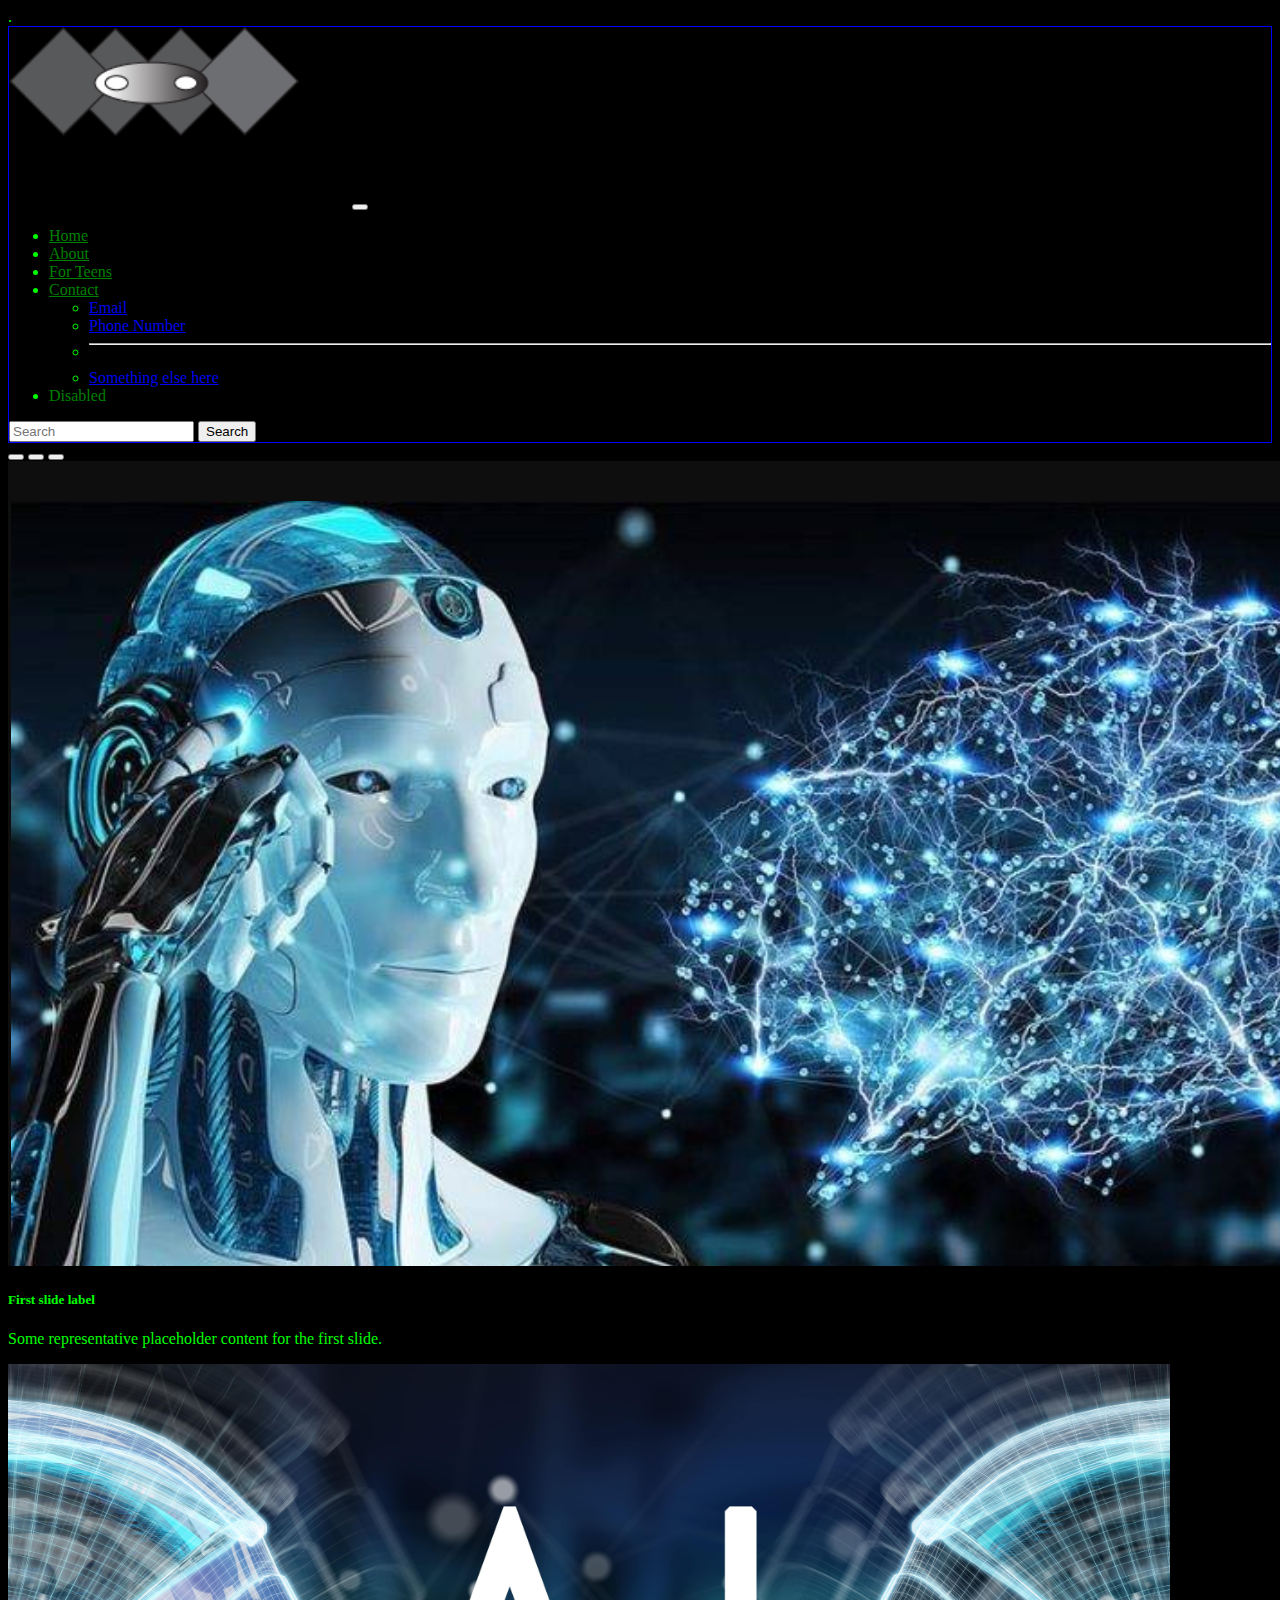
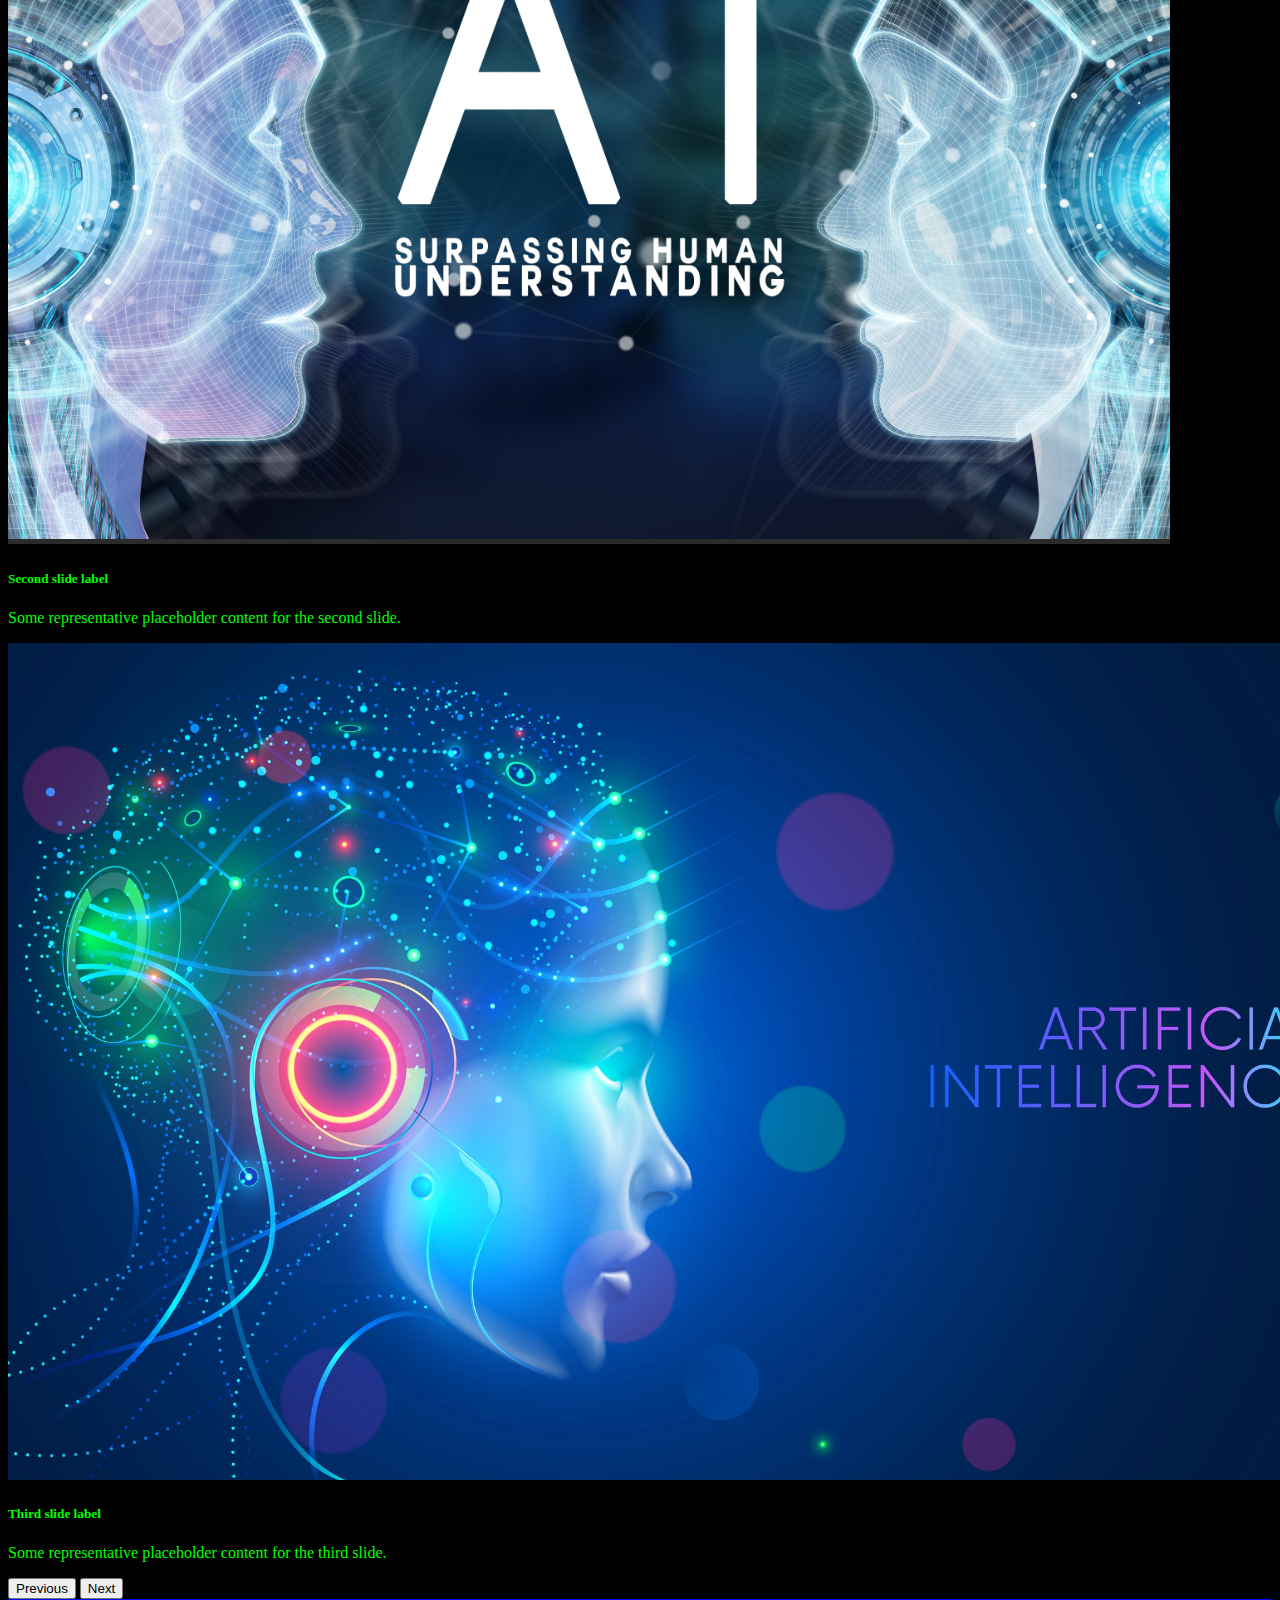
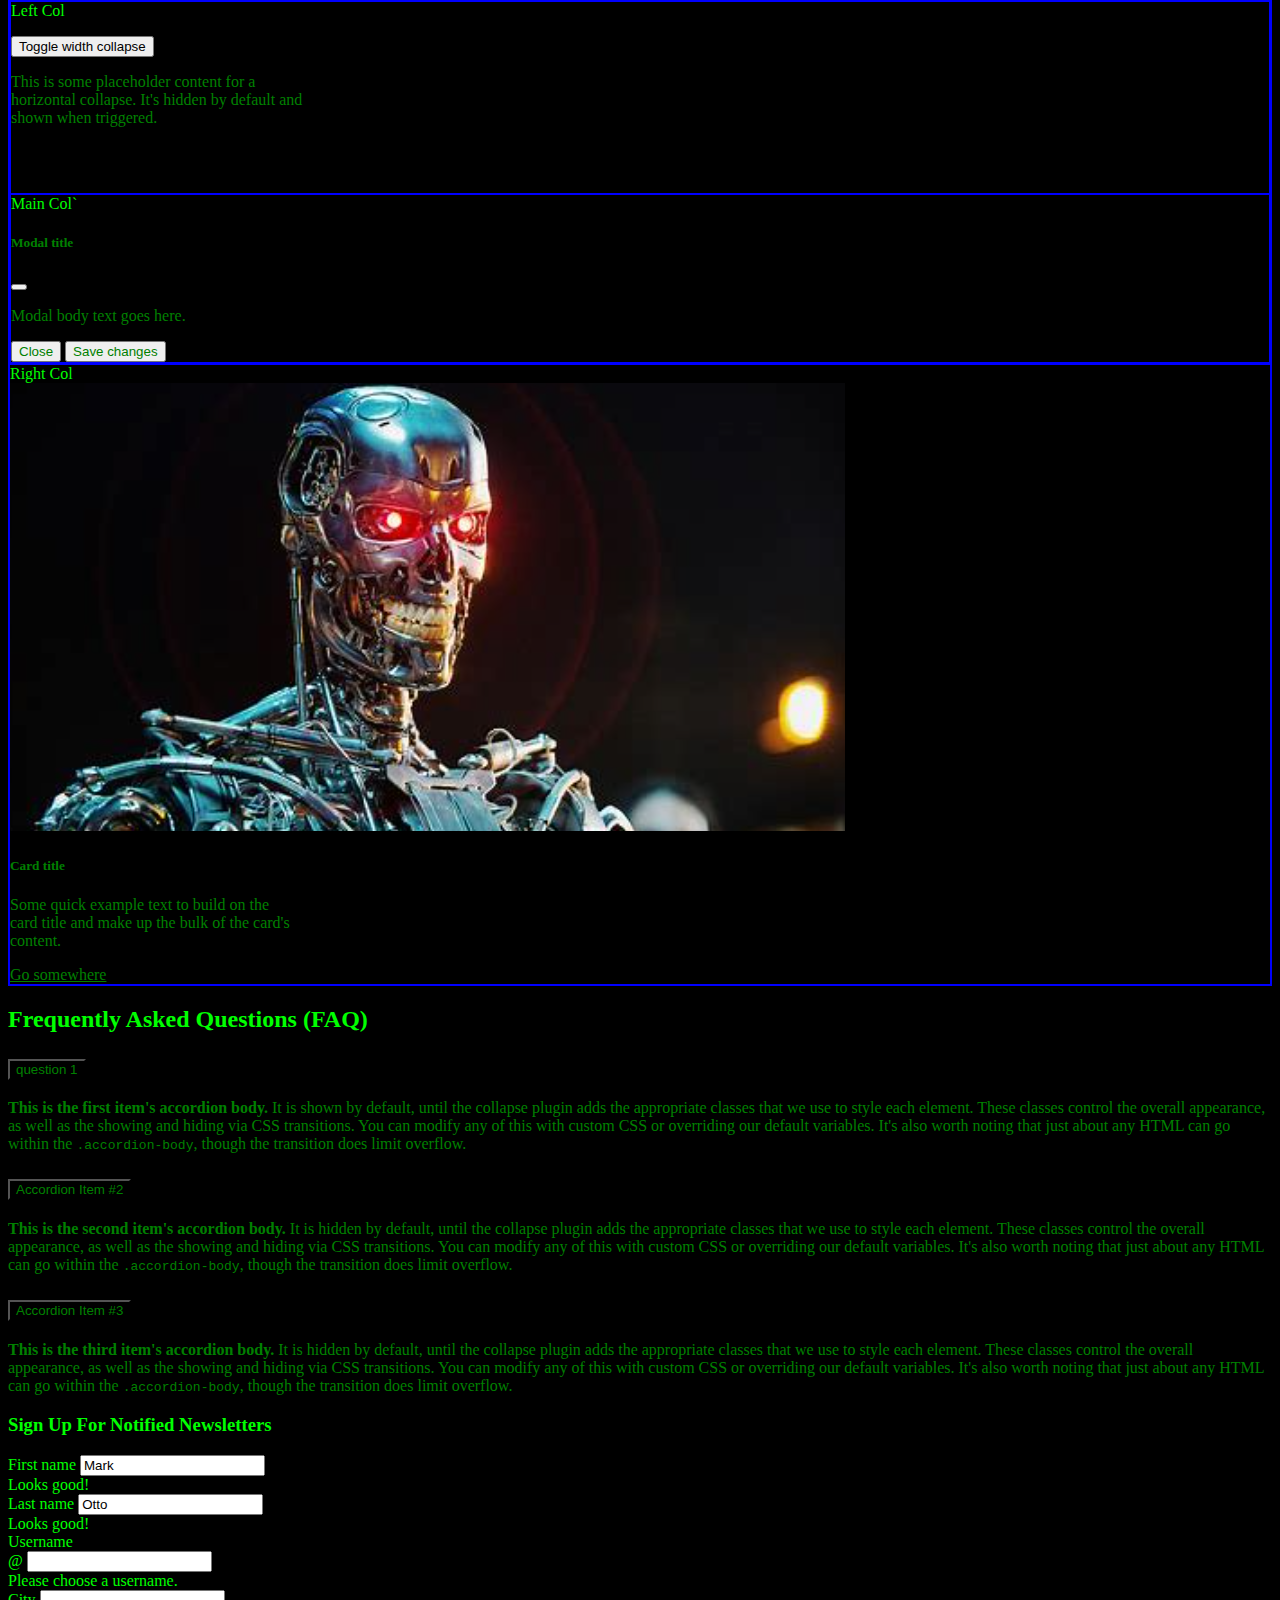
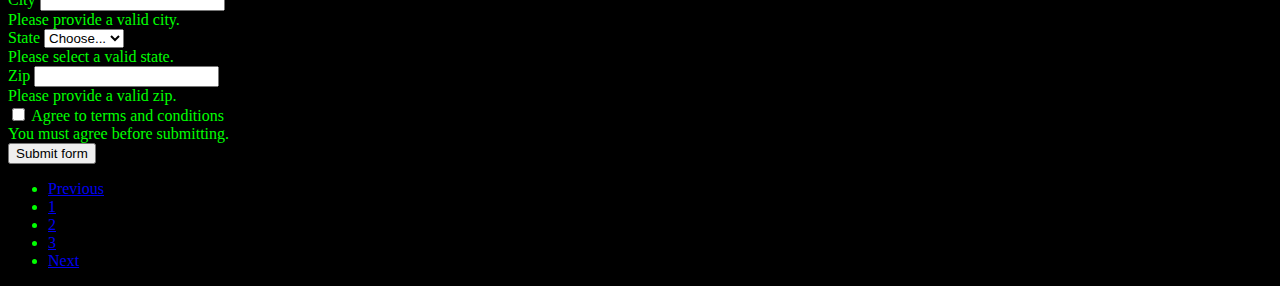
==== index.html @ f4597d61 "update index.html" ====
<!doctype html>
<html lang="en">
  <head>	
    <meta charset="utf-8">
    <meta name="viewport" content="width=device-width, initial-scale=1">
    <title>Website</title> 
    <link href="https://cdn.jsdelivr.net/npm/bootstrap@5.3.0-alpha3/dist/css/bootstrap.min.css" rel="stylesheet" integrity="sha384-KK94CHFLLe+nY2dmCWGMq91rCGa5gtU4mk92HdvYe+M/SXH301p5ILy+dN9+nJOZ" crossorigin="anonymous">
	<link rel="apple-touch-icon" sizes="180x180" href="images/apple-touch-icon.png">
<link rel="icon" type="image/png" sizes="32x32" href="images/favicon-32x32.png">
<link rel="icon" type="image/png" sizes="16x16" href="images/favicon-16x16.png">
<link rel="manifest" href="/site.webmanifest">
<meta name="msapplication-TileColor" content="#da532c">
<meta name="theme-color" content="#ffffff">
  </head>
  <body>
<style>
 body {
    background-color: #000;
    color: #00ff00;
  }
 
  .collapsible,
  .modal,
  .card,
  .accordion {
    background-color: black;
  }

  .collapsible,
  .modal,
  .card,
  .accordion,
  .collapsible *:not(.collapsible-content),
  .modal *:not(.modal-content),
  .card *:not(.card-content),
  .accordion *:not(.accordion-content) {
    color: green;
  }

.container {border:1px solid blue;}
.border {border:1px solid blue;}
.navbar-brand img {height:180px}
</style> 	

<!-- NAVBAR STARTS HERE -->
.
<style>
.navbar {
  background-color: black;
}

.navbar .nav-link {
  color: green;
}
</style>
</head>
<body>
  <nav class="navbar" aria-label="Page navigation example">

<nav class="navbar navbar-expand-lg bg-body-tertiary">
  <div class="container">
    <a class="navbar-brand" href="#"><IMG src="images\logo.png" /></a>
    <button class="navbar-toggler" type="button" data-bs-toggle="collapse" data-bs-target="#navbarSupportedContent" aria-controls="navbarSupportedContent" aria-expanded="false" aria-label="Toggle navigation">
      <span class="navbar-toggler-icon"></span>
    </button>
    <div class="collapse navbar-collapse" id="navbarSupportedContent">
      <ul class="navbar-nav me-auto mb-2 mb-lg-0">
        <li class="nav-item">
          <a class="nav-link active" aria-current="page" href="#">Home</a>
        </li>
        <li class="nav-item">
          <a class="nav-link" href="#">About</a>
        </li>
		  <li class="nav-item">
          <a class="nav-link" href="#">For Teens</a>
        </li> 
        <li class="nav-item dropdown">
          <a class="nav-link dropdown-toggle" href="#" role="button" data-bs-toggle="dropdown" aria-expanded="false">
            Contact
          </a>
          <ul class="dropdown-menu">
            <li><a class="dropdown-item" href="#">Email</a></li>
            <li><a class="dropdown-item" href="#">Phone Number</a></li>
            <li><hr class="dropdown-divider"></li>
            <li><a class="dropdown-item" href="#">Something else here</a></li>
          </ul>
        </li>
        <li class="nav-item">
          <a class="nav-link disabled">Disabled</a>
        </li>
      </ul>
      <form class="d-flex" role="search">
        <input class="form-control me-2" type="search" placeholder="Search" aria-label="Search">
        <button class="btn btn-outline-success" type="submit">Search</button>
      </form>
    </div>
  </div>
</nav>
</nav>
<!-- NAVBAR END HERE -->

<!-- CAROUSEL BLOCK STARTS HERE -->


<div id="carouselExampleCaptions" class="carousel slide">
  <div class="carousel-indicators">
    <button type="button" data-bs-target="#carouselExampleCaptions" data-bs-slide-to="0" class="active" aria-current="true" aria-label="Slide 1"></button>
    <button type="button" data-bs-target="#carouselExampleCaptions" data-bs-slide-to="1" aria-label="Slide 2"></button>
    <button type="button" data-bs-target="#carouselExampleCaptions" data-bs-slide-to="2" aria-label="Slide 3"></button>
  </div>
  <div class="carousel-inner">
    <div class="carousel-item active">
      <img src="images\image1.png" class="d-block w-100 img-fluid" alt="...">
      <div class="carousel-caption d-none d-md-block">
        <h5>First slide label</h5>	
        <p>Some representative placeholder content for the first slide.</p>
      </div>
    </div>
    <div class="carousel-item">
      <img src="images\image2.png" class="d-block w-100 img-fluid" alt="...">
      <div class="carousel-caption d-none d-md-block">
        <h5>Second slide label</h5>
        <p>Some representative placeholder content for the second slide.</p>
      </div>
    </div>
    <div class="carousel-item">
      <img src="images\image3.png" class="d-block w-100 img-fluid"  alt="...">
      <div class="carousel-caption d-none d-md-block">
        <h5>Third slide label</h5>
        <p>Some representative placeholder content for the third slide.</p>
      </div>
    </div>
  </div>
  <button class="carousel-control-prev" type="button" data-bs-target="#carouselExampleCaptions" data-bs-slide="prev">
    <span class="carousel-control-prev-icon" aria-hidden="true"></span>
    <span class="visually-hidden">Previous</span>
  </button>
  <button class="carousel-control-next" type="button" data-bs-target="#carouselExampleCaptions" data-bs-slide="next">
    <span class="carousel-control-next-icon" aria-hidden="true"></span>
    <span class="visually-hidden">Next</span>
  </button>
</div>

<!-- CAROUSEL BLOCK ENDS HERE -->


<!-- SIDE INFO BLOCK STARTS HERE -->

<div class="container">
	<div class="row">
		<div class="border col-8">
			<div class="row">
				<div class="border col-7">
					Left Col
					<p>
  <button class="btn btn-primary" type="button" data-bs-toggle="collapse" data-bs-target="#collapseWidthExample" aria-expanded="false" aria-controls="collapseWidthExample">
    Toggle width collapse
  </button>
</p>
<div style="min-height: 120px;">
  <div class="collapse collapse-horizontal" id="collapseWidthExample">
    <div class="card card-body" style="width: 300px;">
      This is some placeholder content for a horizontal collapse. It's hidden by default and shown when triggered.
    </div>
  </div>
</div>

				</div>
				<div class="border col-5">
					Main Col` 
					<div class="modal" tabindex="-1">
  <div class="modal-dialog">
    <div class="modal-content">
      <div class="modal-header">
        <h5 class="modal-title">Modal title</h5>
        <button type="button" class="btn-close" data-bs-dismiss="modal" aria-label="Close"></button>
      </div>
      <div class="modal-body">
        <p>Modal body text goes here.</p>
      </div>
      <div class="modal-footer">
        <button type="button" class="btn btn-secondary" data-bs-dismiss="modal">Close</button>
        <button type="button" class="btn btn-primary">Save changes</button>
      </div>
    </div>
  </div>
</div>
				</div>
			</div>
		</div>
		<div class="border col-4">
			Right Col
			<div class="card" style="width: 18rem;">
  <img src="images/image4.png" class="card-img-top" alt="...">
  <div class="card-body">
    <h5 class="card-title">Card title</h5>
    <p class="card-text">Some quick example text to build on the card title and make up the bulk of the card's content.</p>
    <a href="#" class="btn btn-primary">Go somewhere</a>
  </div>
</div>
		</div>

	</div>                       
</div>




<!-- SIDE INFO BLOCK ENDS HERE -->


<!-- MAIN INFO BLOCK STARTS HERE -->


<style>
/* Custom styling for the accordion */
.accordion-button {
  color: green;
  background-color: black;
}

.accordion-body {
  color: green;
  background-color: black;
}
</style>
<h2 class="subtitle">Frequently Asked Questions (FAQ)</h2>
<div class="accordion" id="accordionExample">
  <div class="accordion-item">
    <h2 class="accordion-header">  
      <button class="accordion-button" type="button" data-bs-toggle="collapse" data-bs-target="#collapseOne" aria-expanded="true" aria-controls="collapseOne">
        question 1 
      </button>
    </h2>
    <div id="collapseOne" class="accordion-collapse collapse show" data-bs-parent="#accordionExample">
      <div class="accordion-body">
        <strong>This is the first item's accordion body.</strong> It is shown by default, until the collapse plugin adds the appropriate classes that we use to style each element. These classes control the overall appearance, as well as the showing and hiding via CSS transitions. You can modify any of this with custom CSS or overriding our default variables. It's also worth noting that just about any HTML can go within the <code>.accordion-body</code>, though the transition does limit overflow.
      </div>
    </div>
  </div>
  <div class="accordion-item">
    <h2 class="accordion-header">
      <button class="accordion-button collapsed" type="button" data-bs-toggle="collapse" data-bs-target="#collapseTwo" aria-expanded="false" aria-controls="collapseTwo">
        Accordion Item #2
      </button>
    </h2>
    <div id="collapseTwo" class="accordion-collapse collapse" data-bs-parent="#accordionExample">
      <div class="accordion-body">
        <strong>This is the second item's accordion body.</strong> It is hidden by default, until the collapse plugin adds the appropriate classes that we use to style each element. These classes control the overall appearance, as well as the showing and hiding via CSS transitions. You can modify any of this with custom CSS or overriding our default variables. It's also worth noting that just about any HTML can go within the <code>.accordion-body</code>, though the transition does limit overflow.
      </div>
    </div>
  </div>
  <div class="accordion-item">
    <h2 class="accordion-header">
      <button class="accordion-button collapsed" type="button" data-bs-toggle="collapse" data-bs-target="#collapseThree" aria-expanded="false" aria-controls="collapseThree">
        Accordion Item #3
      </button>
    </h2>
    <div id="collapseThree" class="accordion-collapse collapse" data-bs-parent="#accordionExample">
      <div class="accordion-body">
        <strong>This is the third item's accordion body.</strong> It is hidden by default, until the collapse plugin adds the appropriate classes that we use to style each element. These classes control the overall appearance, as well as the showing and hiding via CSS transitions. You can modify any of this with custom CSS or overriding our default variables. It's also worth noting that just about any HTML can go within the <code>.accordion-body</code>, though the transition does limit overflow.
      </div>
    </div>
  </div>
</div>
<h3 class="subtitle">Sign Up For Notified Newsletters</h3>
<form class="row g-3 needs-validation" novalidate>
  <div class="col-md-4">
    <label for="validationCustom01" class="form-label">First name</label>
    <input type="text" class="form-control" id="validationCustom01" value="Mark" required>
    <div class="valid-feedback">
      Looks good!
    </div>
  </div>
  <div class="col-md-4">
    <label for="validationCustom02" class="form-label">Last name</label>
    <input type="text" class="form-control" id="validationCustom02" value="Otto" required>
    <div class="valid-feedback">
      Looks good!
    </div>
  </div>
  <div class="col-md-4">
    <label for="validationCustomUsername" class="form-label">Username</label>
    <div class="input-group has-validation">
      <span class="input-group-text" id="inputGroupPrepend">@</span>
      <input type="text" class="form-control" id="validationCustomUsername" aria-describedby="inputGroupPrepend" required>
      <div class="invalid-feedback">
        Please choose a username.
      </div>
    </div>
  </div>
  <div class="col-md-6">
    <label for="validationCustom03" class="form-label">City</label>
    <input type="text" class="form-control" id="validationCustom03" required>
    <div class="invalid-feedback">
      Please provide a valid city.
    </div>
  </div>
  <div class="col-md-3">
    <label for="validationCustom04" class="form-label">State</label>
    <select class="form-select" id="validationCustom04" required>
      <option selected disabled value="">Choose...</option>
      <option>...</option>
    </select>
    <div class="invalid-feedback">
      Please select a valid state.
    </div>
  </div>
  <div class="col-md-3">
    <label for="validationCustom05" class="form-label">Zip</label>
    <input type="text" class="form-control" id="validationCustom05" required>
    <div class="invalid-feedback">
      Please provide a valid zip.
    </div>
  </div>
  <div class="col-12">
    <div class="form-check">
      <input class="form-check-input" type="checkbox" value="" id="invalidCheck" required>
      <label class="form-check-label" for="invalidCheck">		
        Agree to terms and conditions
      </label>
      <div class="invalid-feedback">
        You must agree before submitting.
      </div>
    </div>
  </div>
  <div class="col-12">
    <button class="btn btn-primary" type="submit">Submit form</button>
  </div>
</form>




<nav aria-label="Page navigation example">
  <ul class="pagination">
    <li class="page-item"><a class="page-link" href="#">Previous</a></li>
    <li class="page-item"><a class="page-link" href="#">1</a></li>
    <li class="page-item"><a class="page-link" href="#">2</a></li>
    <li class="page-item"><a class="page-link" href="#">3</a></li>
    <li class="page-item"><a class="page-link" href="#">Next</a></li>
  </ul>
</nav>


<!-- MAIN INFO BLOCK ENDS HERE -->



<!-- DO NOT EDIT BELOW THIS LINE --> 
    <script src="https://cdn.jsdelivr.net/npm/bootstrap@5.3.0-alpha3/dist/js/bootstrap.bundle.min.js" integrity="sha384-ENjdO4Dr2bkBIFxQpeoTz1HIcje39Wm4jDKdf19U8gI4ddQ3GYNS7NTKfAdVQSZe" crossorigin="anonymous"></script>
  </body>
</html>
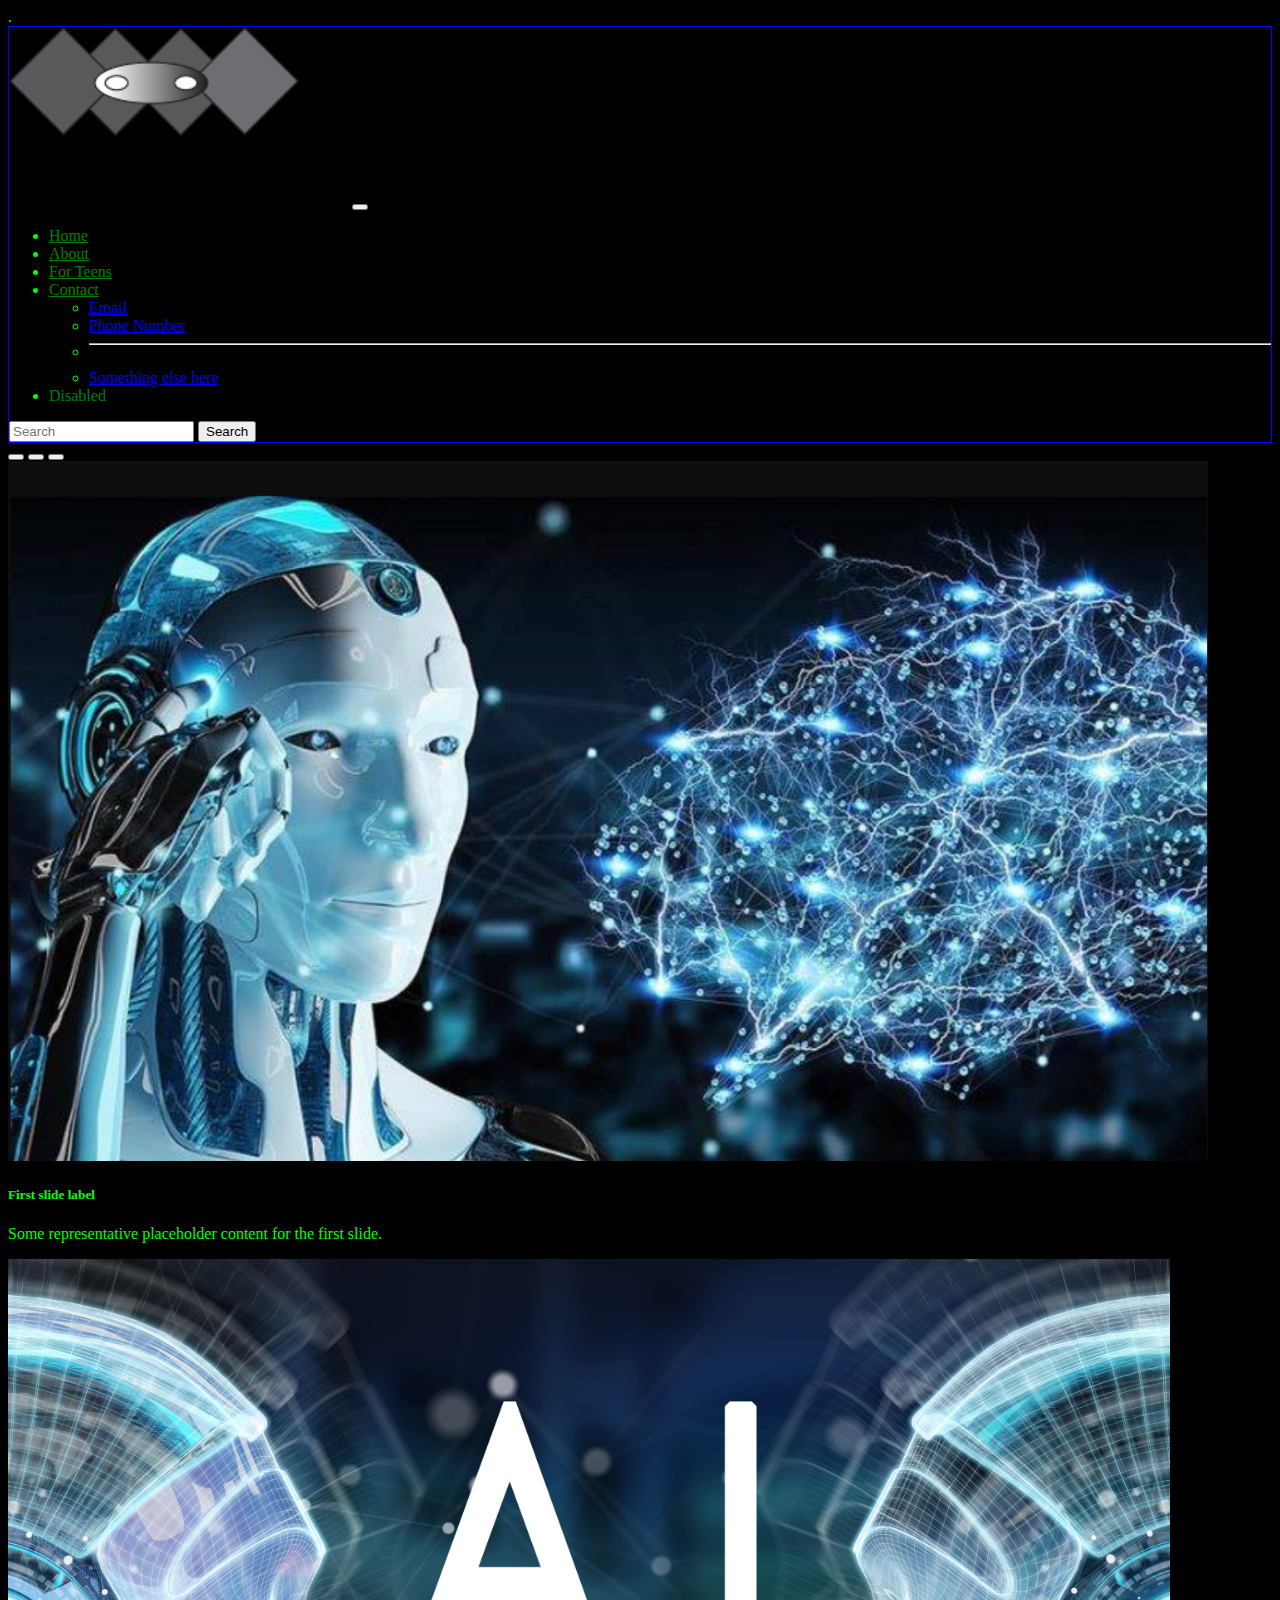
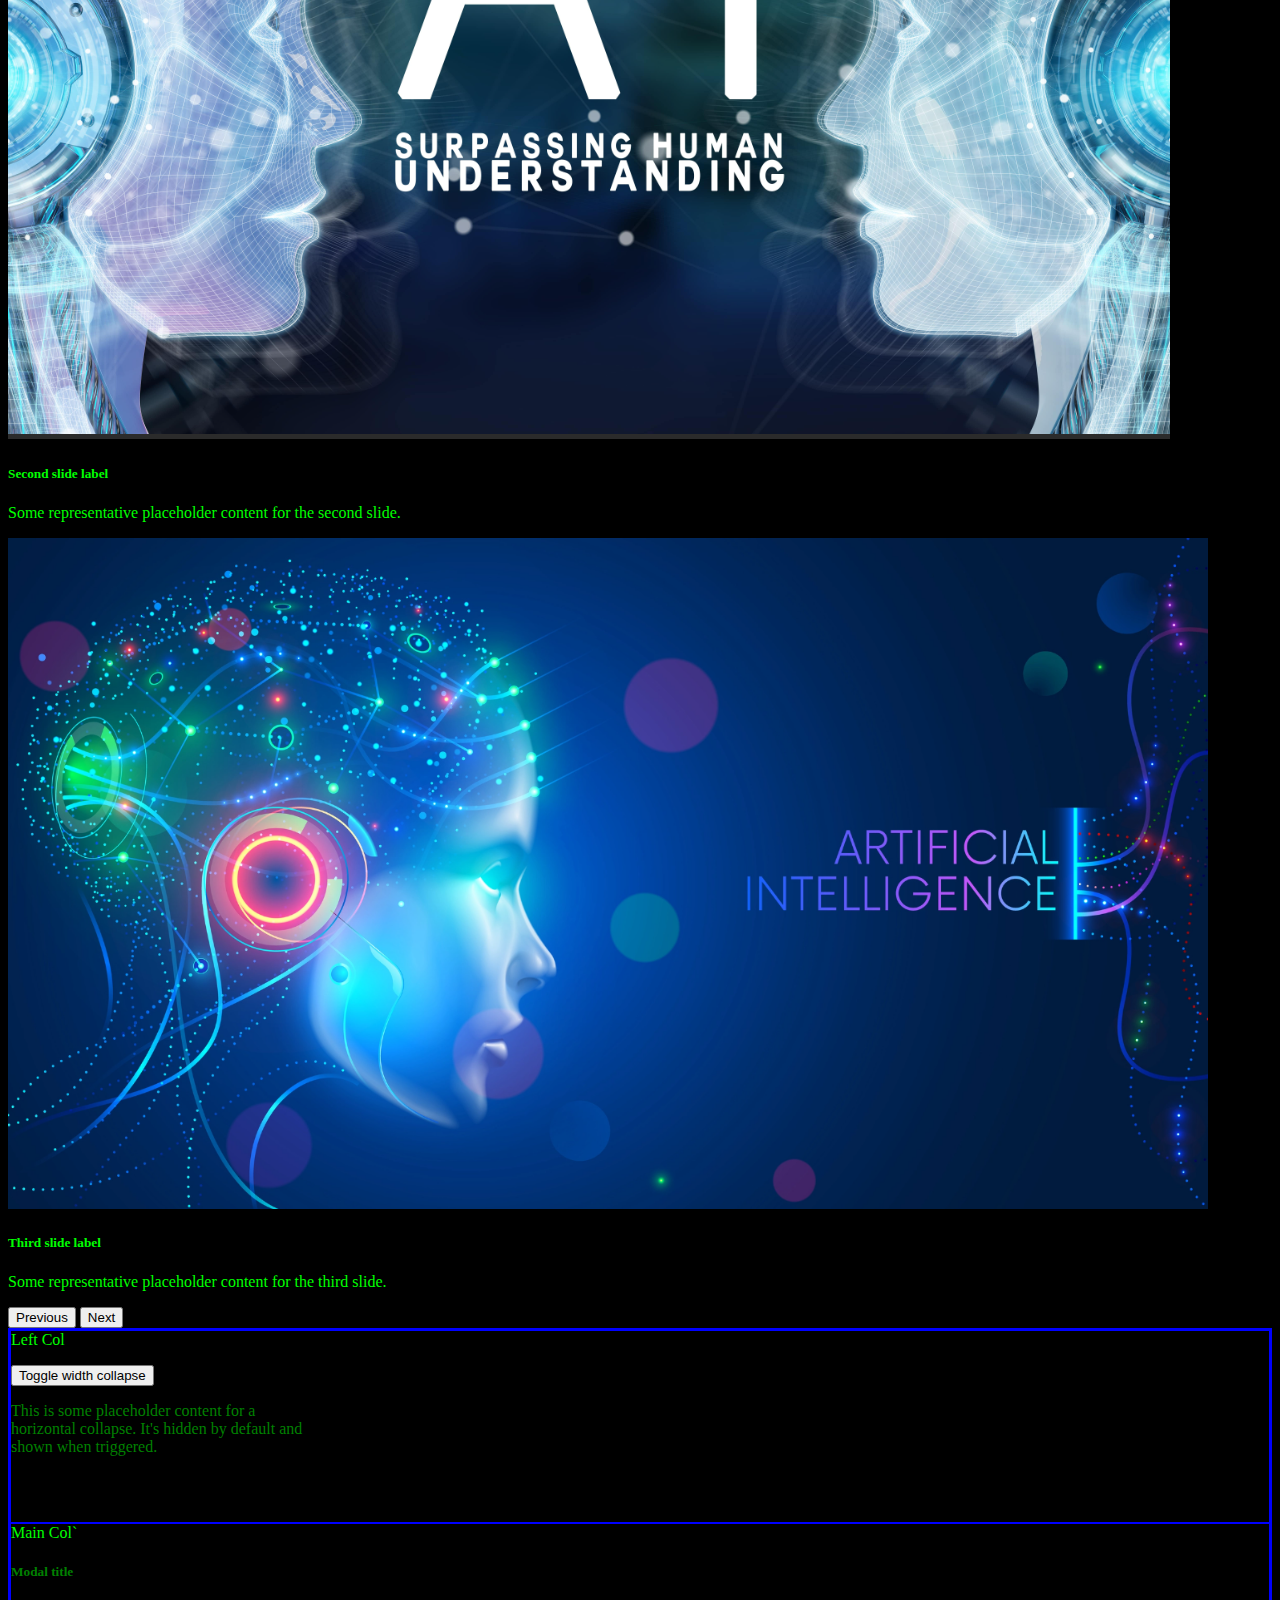
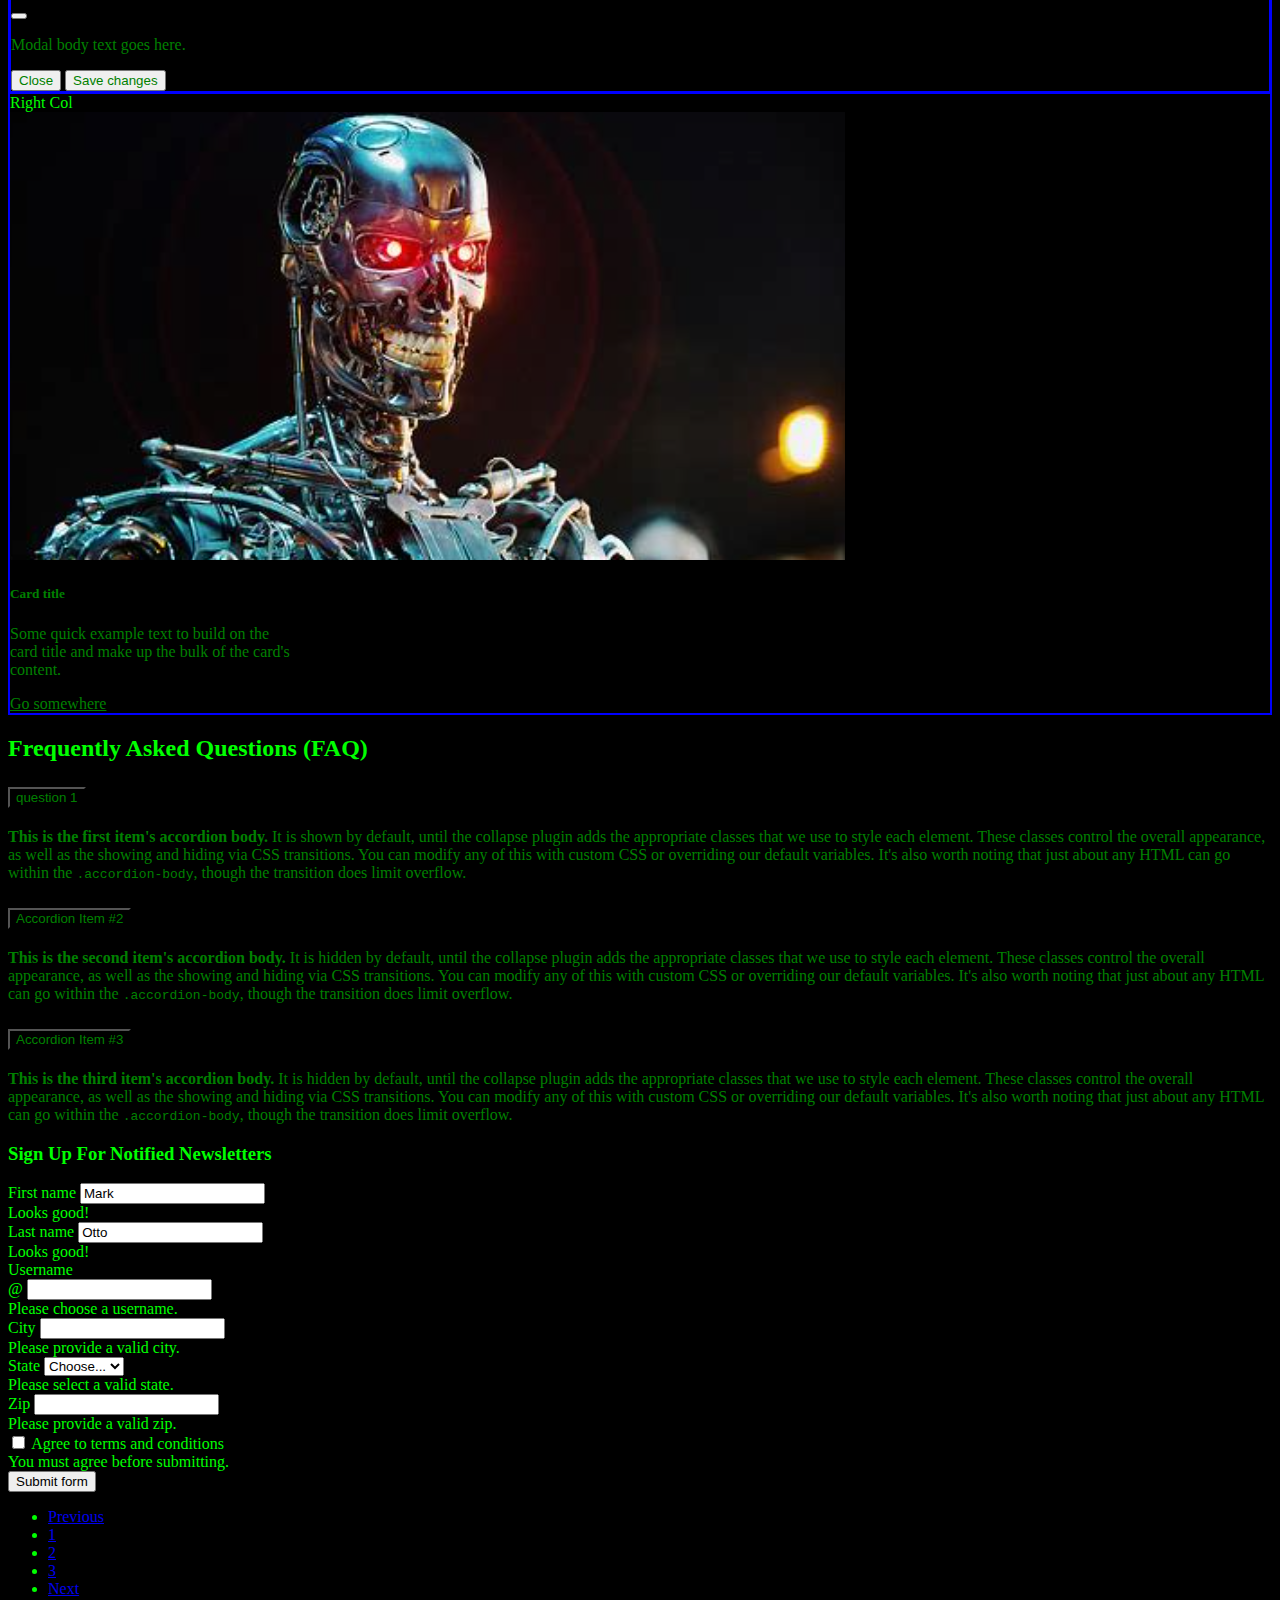
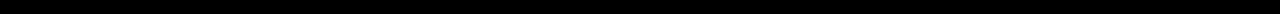
==== commit d43e6bf1: "update index.html" ====
--- a/index.html
+++ b/index.html
@@ -101,7 +101,6 @@
 
 <!-- CAROUSEL BLOCK STARTS HERE -->
 
-
 <div id="carouselExampleCaptions" class="carousel slide">
   <div class="carousel-indicators">
     <button type="button" data-bs-target="#carouselExampleCaptions" data-bs-slide-to="0" class="active" aria-current="true" aria-label="Slide 1"></button>
@@ -110,21 +109,22 @@
   </div>
   <div class="carousel-inner">
     <div class="carousel-item active">
-      <img src="images\image1.png" class="d-block w-100 img-fluid" alt="...">
+<img src="images\image1.png" class="d-block w-100 img-fluid carousel-image" style="max-width: 1200px; height: auto;" alt="...">
       <div class="carousel-caption d-none d-md-block">
-        <h5>First slide label</h5>	
+        <h5>First slide label</h5>  
         <p>Some representative placeholder content for the first slide.</p>
       </div>
     </div>
     <div class="carousel-item">
-      <img src="images\image2.png" class="d-block w-100 img-fluid" alt="...">
+  <img src="images\image2.png" class="d-block w-100 img-fluid carousel-image" style="max-width: 1200px; height: auto;" alt="...">
+
       <div class="carousel-caption d-none d-md-block">
         <h5>Second slide label</h5>
         <p>Some representative placeholder content for the second slide.</p>
       </div>
     </div>
     <div class="carousel-item">
-      <img src="images\image3.png" class="d-block w-100 img-fluid"  alt="...">
+     <img src="images\image3.png" class="d-block w-100 img-fluid carousel-image" style="max-width: 1200px; height: auto;" alt="...">
       <div class="carousel-caption d-none d-md-block">
         <h5>Third slide label</h5>
         <p>Some representative placeholder content for the third slide.</p>
@@ -140,6 +140,8 @@
     <span class="visually-hidden">Next</span>
   </button>
 </div>
+
+
 
 <!-- CAROUSEL BLOCK ENDS HERE -->
 
@@ -213,7 +215,6 @@
 
 
 <style>
-/* Custom styling for the accordion */
 .accordion-button {
   color: green;
   background-color: black;
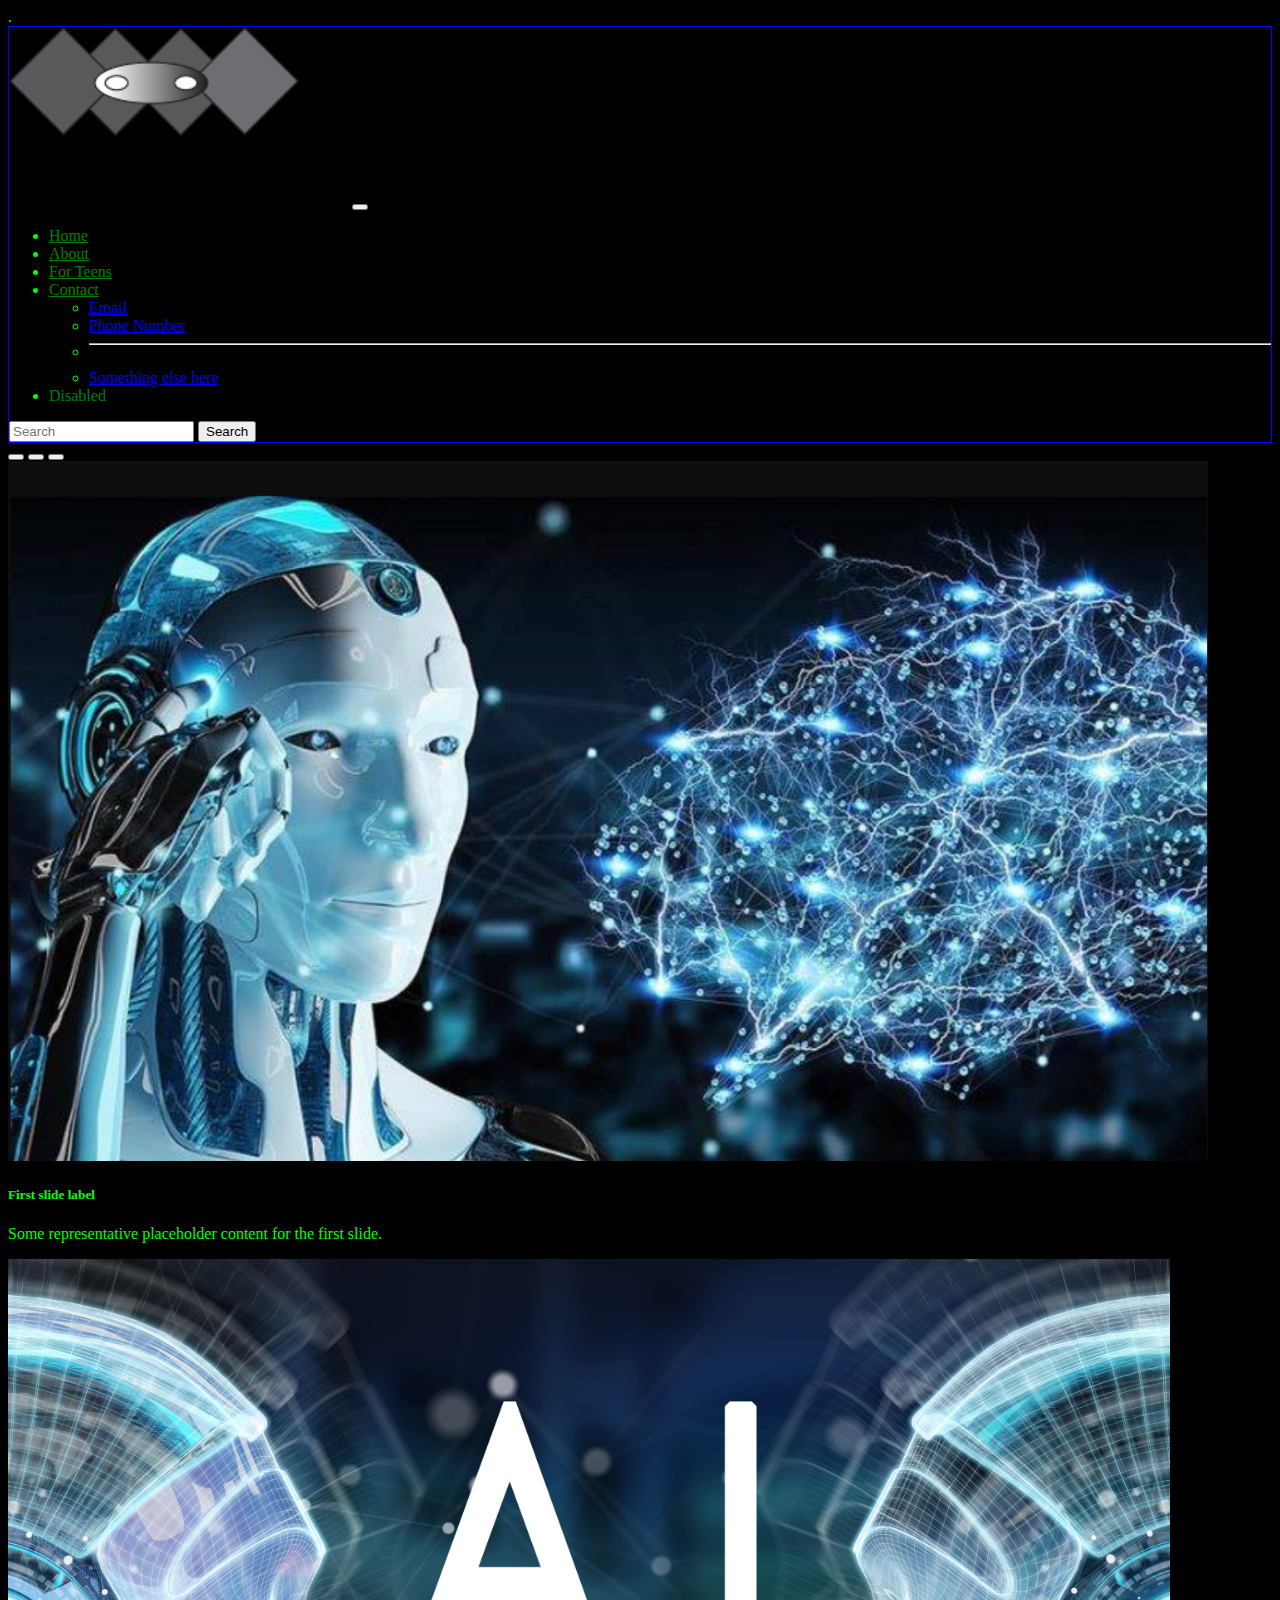
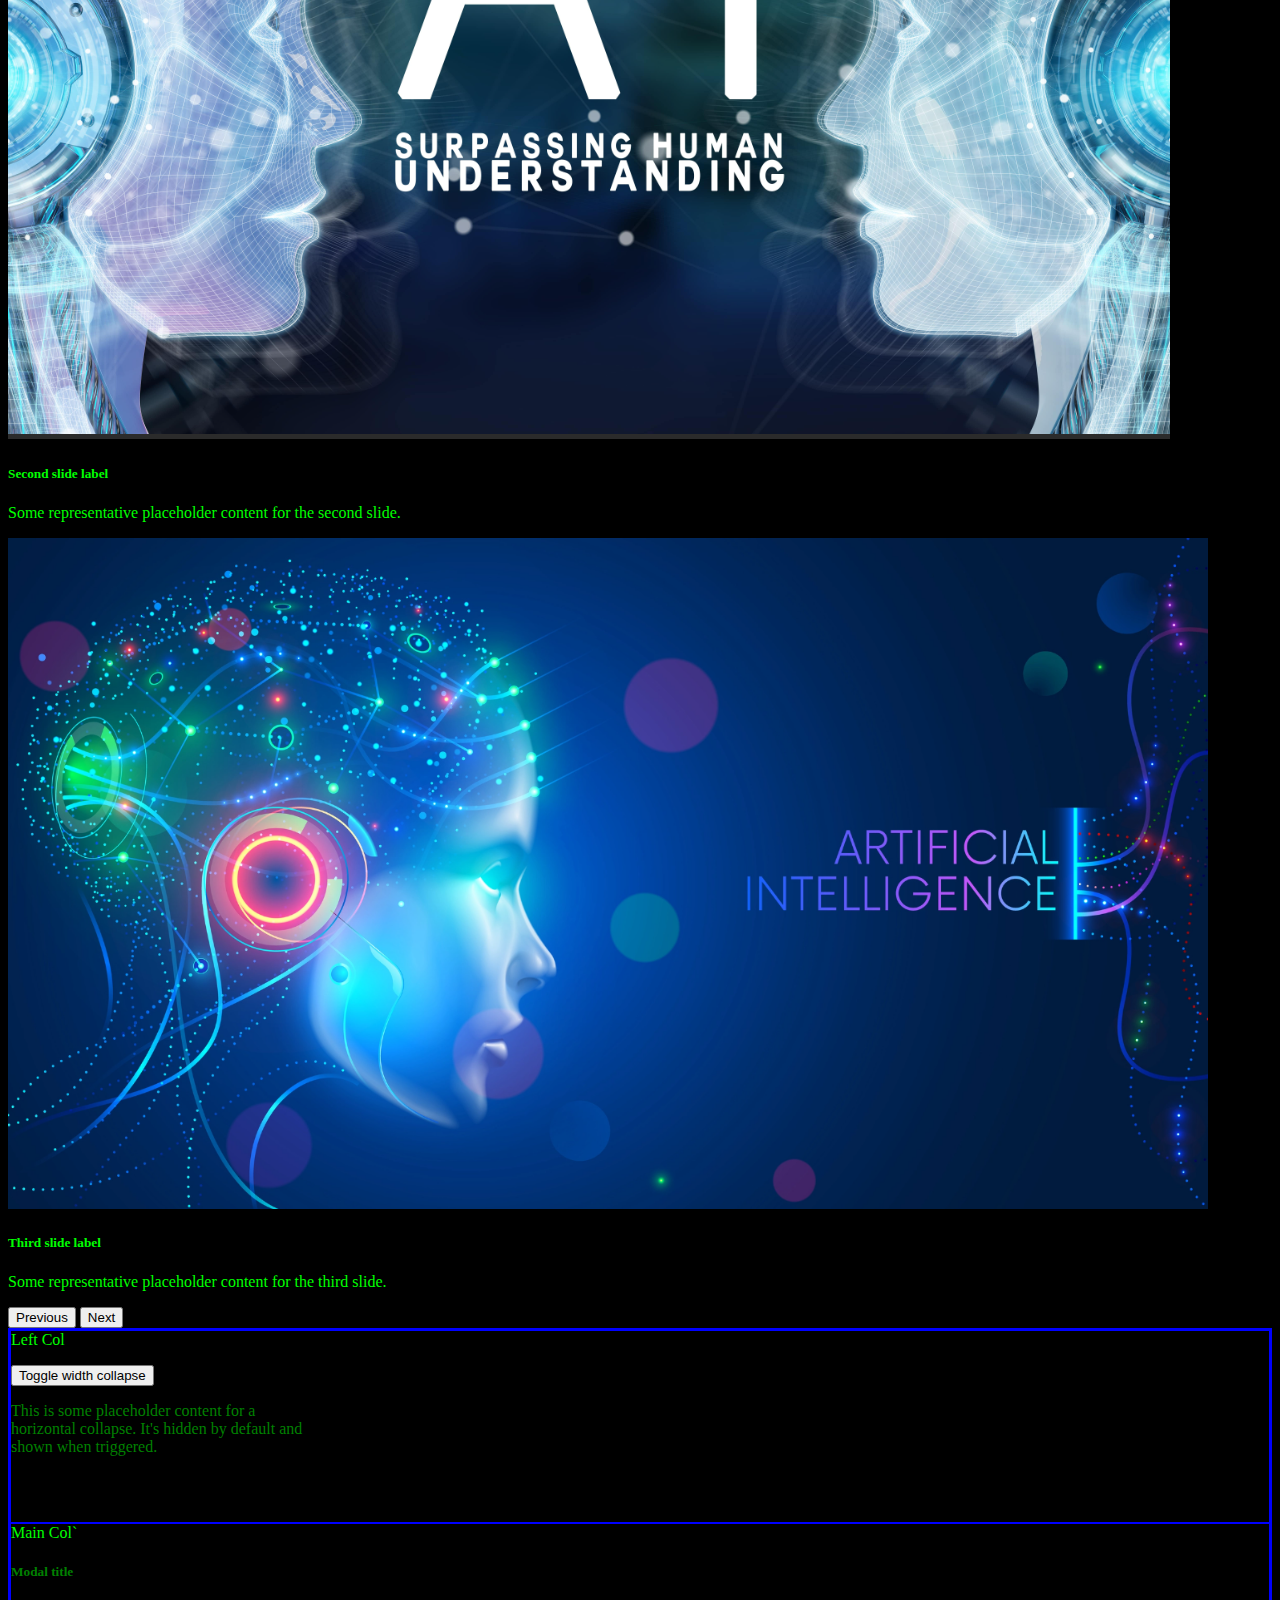
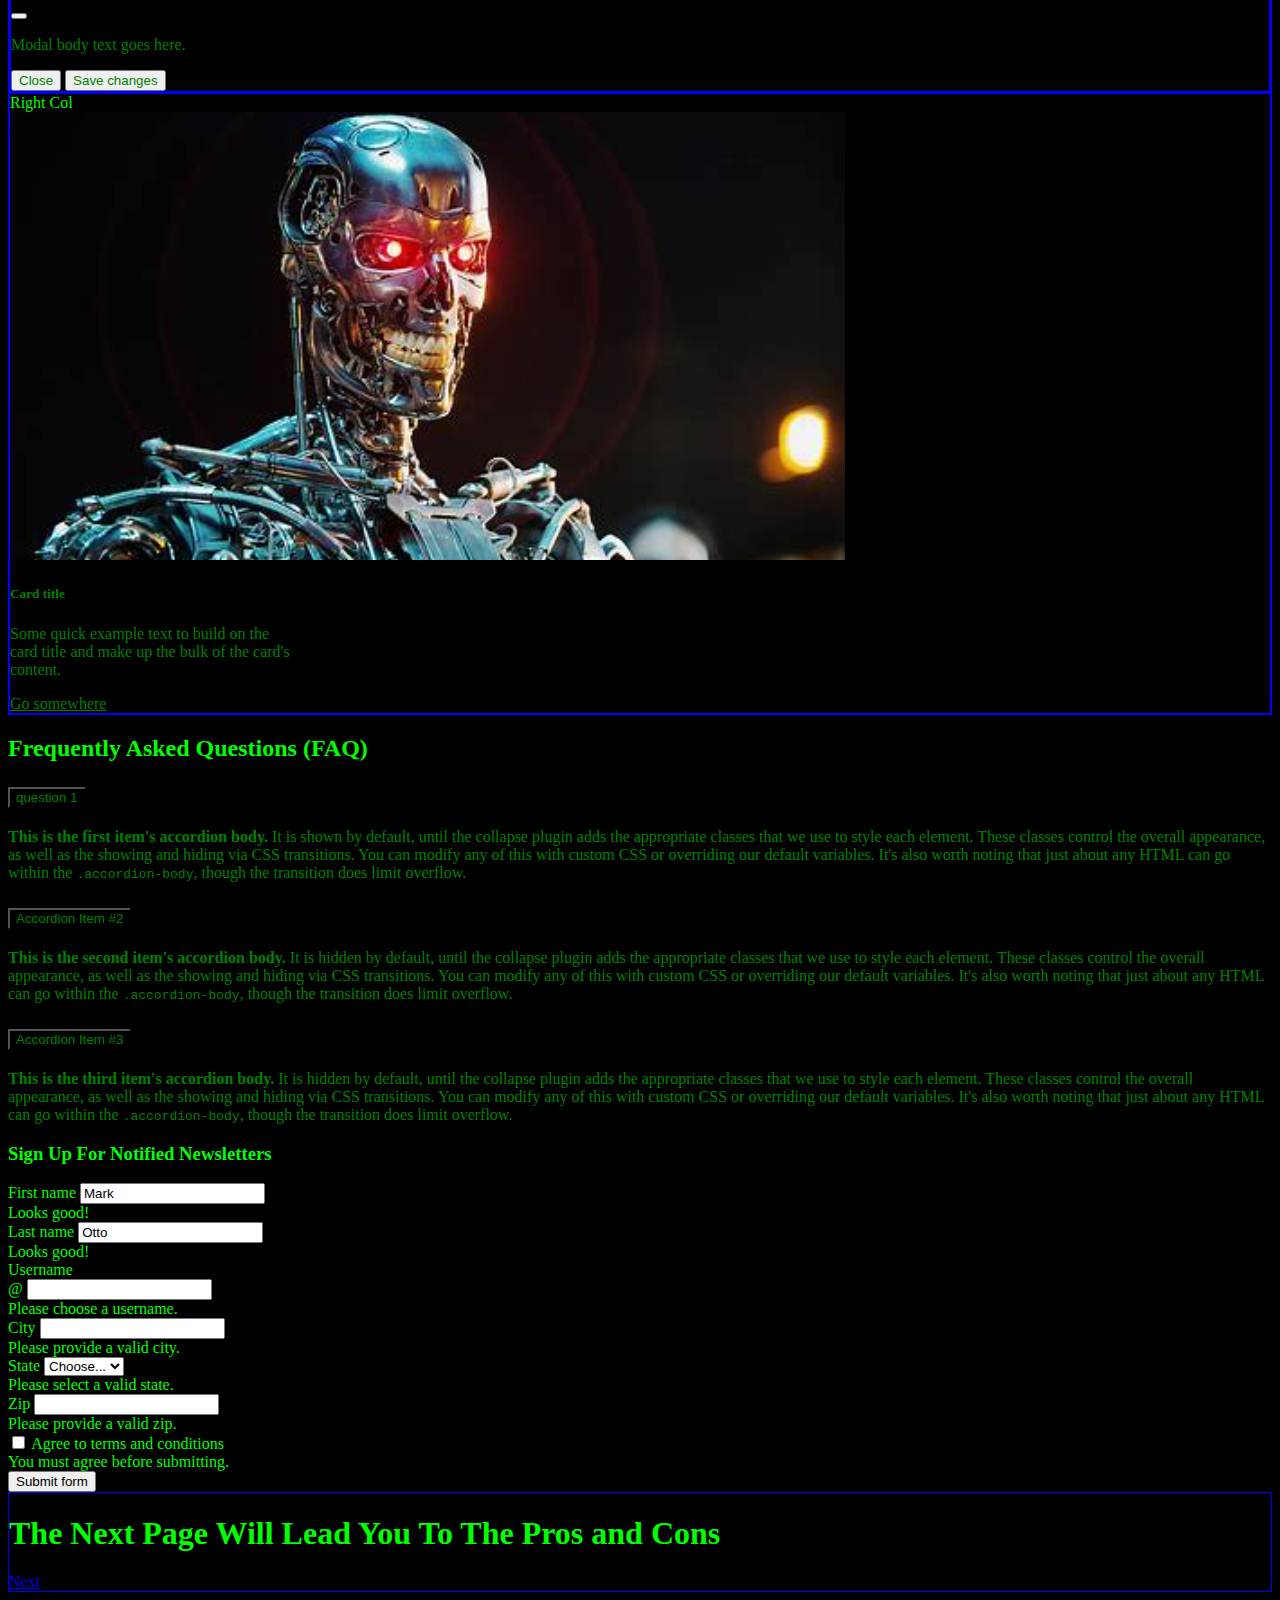
==== commit 6ee7ae43: "update prosandcons" ====
--- a/index.html
+++ b/index.html
@@ -45,57 +45,56 @@
 <!-- NAVBAR STARTS HERE -->
 .
 <style>
-.navbar {
-  background-color: black;
-}
-
-.navbar .nav-link {
-  color: green;
-}
+ .navbar {
+      background-color: black;
+    }
+
+    .navbar .nav-link {
+      color: green;
+    }
 </style>
 </head>
 <body>
-  <nav class="navbar" aria-label="Page navigation example">
-
-<nav class="navbar navbar-expand-lg bg-body-tertiary">
-  <div class="container">
-    <a class="navbar-brand" href="#"><IMG src="images\logo.png" /></a>
-    <button class="navbar-toggler" type="button" data-bs-toggle="collapse" data-bs-target="#navbarSupportedContent" aria-controls="navbarSupportedContent" aria-expanded="false" aria-label="Toggle navigation">
-      <span class="navbar-toggler-icon"></span>
-    </button>
-    <div class="collapse navbar-collapse" id="navbarSupportedContent">
-      <ul class="navbar-nav me-auto mb-2 mb-lg-0">
-        <li class="nav-item">
-          <a class="nav-link active" aria-current="page" href="#">Home</a>
-        </li>
-        <li class="nav-item">
-          <a class="nav-link" href="#">About</a>
-        </li>
-		  <li class="nav-item">
-          <a class="nav-link" href="#">For Teens</a>
-        </li> 
-        <li class="nav-item dropdown">
-          <a class="nav-link dropdown-toggle" href="#" role="button" data-bs-toggle="dropdown" aria-expanded="false">
-            Contact
-          </a>
-          <ul class="dropdown-menu">
-            <li><a class="dropdown-item" href="#">Email</a></li>
-            <li><a class="dropdown-item" href="#">Phone Number</a></li>
-            <li><hr class="dropdown-divider"></li>
-            <li><a class="dropdown-item" href="#">Something else here</a></li>
-          </ul>
-        </li>
-        <li class="nav-item">
-          <a class="nav-link disabled">Disabled</a>
-        </li>
-      </ul>
-      <form class="d-flex" role="search">
-        <input class="form-control me-2" type="search" placeholder="Search" aria-label="Search">
-        <button class="btn btn-outline-success" type="submit">Search</button>
-      </form>
-    </div>
-  </div>
-</nav>
+ <nav class="navbar" aria-label="Page navigation example">
+  <nav class="navbar navbar-expand-lg bg-body-tertiary">
+    <div class="container">
+      <a class="navbar-brand" href="#"><img src="images\logo.png" /></a>
+      <button class="navbar-toggler" type="button" data-bs-toggle="collapse" data-bs-target="#navbarSupportedContent" aria-controls="navbarSupportedContent" aria-expanded="false" aria-label="Toggle navigation">
+        <span class="navbar-toggler-icon"></span>
+      </button>
+      <div class="collapse navbar-collapse" id="navbarSupportedContent">
+        <ul class="navbar-nav me-auto mb-2 mb-lg-0">
+          <li class="nav-item">
+            <a class="nav-link active" aria-current="page" href="#">Home</a>
+          </li>
+          <li class="nav-item">
+            <a class="nav-link" href="#">About</a>
+          </li>
+          <li class="nav-item">
+            <a class="nav-link" href="#">For Teens</a>
+          </li> 
+          <li class="nav-item dropdown">
+            <a class="nav-link dropdown-toggle" href="#" role="button" data-bs-toggle="dropdown" aria-expanded="false">
+              Contact
+            </a>
+            <ul class="dropdown-menu">
+              <li><a class="dropdown-item" href="#">Email</a></li>
+              <li><a class="dropdown-item" href="#">Phone Number</a></li>
+              <li><hr class="dropdown-divider"></li>
+              <li><a class="dropdown-item" href="#">Something else here</a></li>
+            </ul>
+          </li>
+          <li class="nav-item">
+            <a class="nav-link disabled">Disabled</a>
+          </li>
+        </ul>
+        <form class="d-flex" role="search">
+          <input class="form-control me-2" type="search" placeholder="Search" aria-label="Search">
+          <button class="btn btn-outline-success" type="submit">Search</button>
+        </form>
+      </div>
+    </div>
+  </nav>
 </nav>
 <!-- NAVBAR END HERE -->
 
@@ -333,16 +332,10 @@
 
 
 
-<nav aria-label="Page navigation example">
-  <ul class="pagination">
-    <li class="page-item"><a class="page-link" href="#">Previous</a></li>
-    <li class="page-item"><a class="page-link" href="#">1</a></li>
-    <li class="page-item"><a class="page-link" href="#">2</a></li>
-    <li class="page-item"><a class="page-link" href="#">3</a></li>
-    <li class="page-item"><a class="page-link" href="#">Next</a></li>
-  </ul>
-</nav>
-
+ <div class="container mt-5">
+
+    <h1 class="text-center">The Next Page Will Lead You To The Pros and Cons</h1>  <div class="text-center mt-4">
+      <a href="prosandcons.html" class="btn btn-primary">Next</a>
 
 <!-- MAIN INFO BLOCK ENDS HERE -->
 
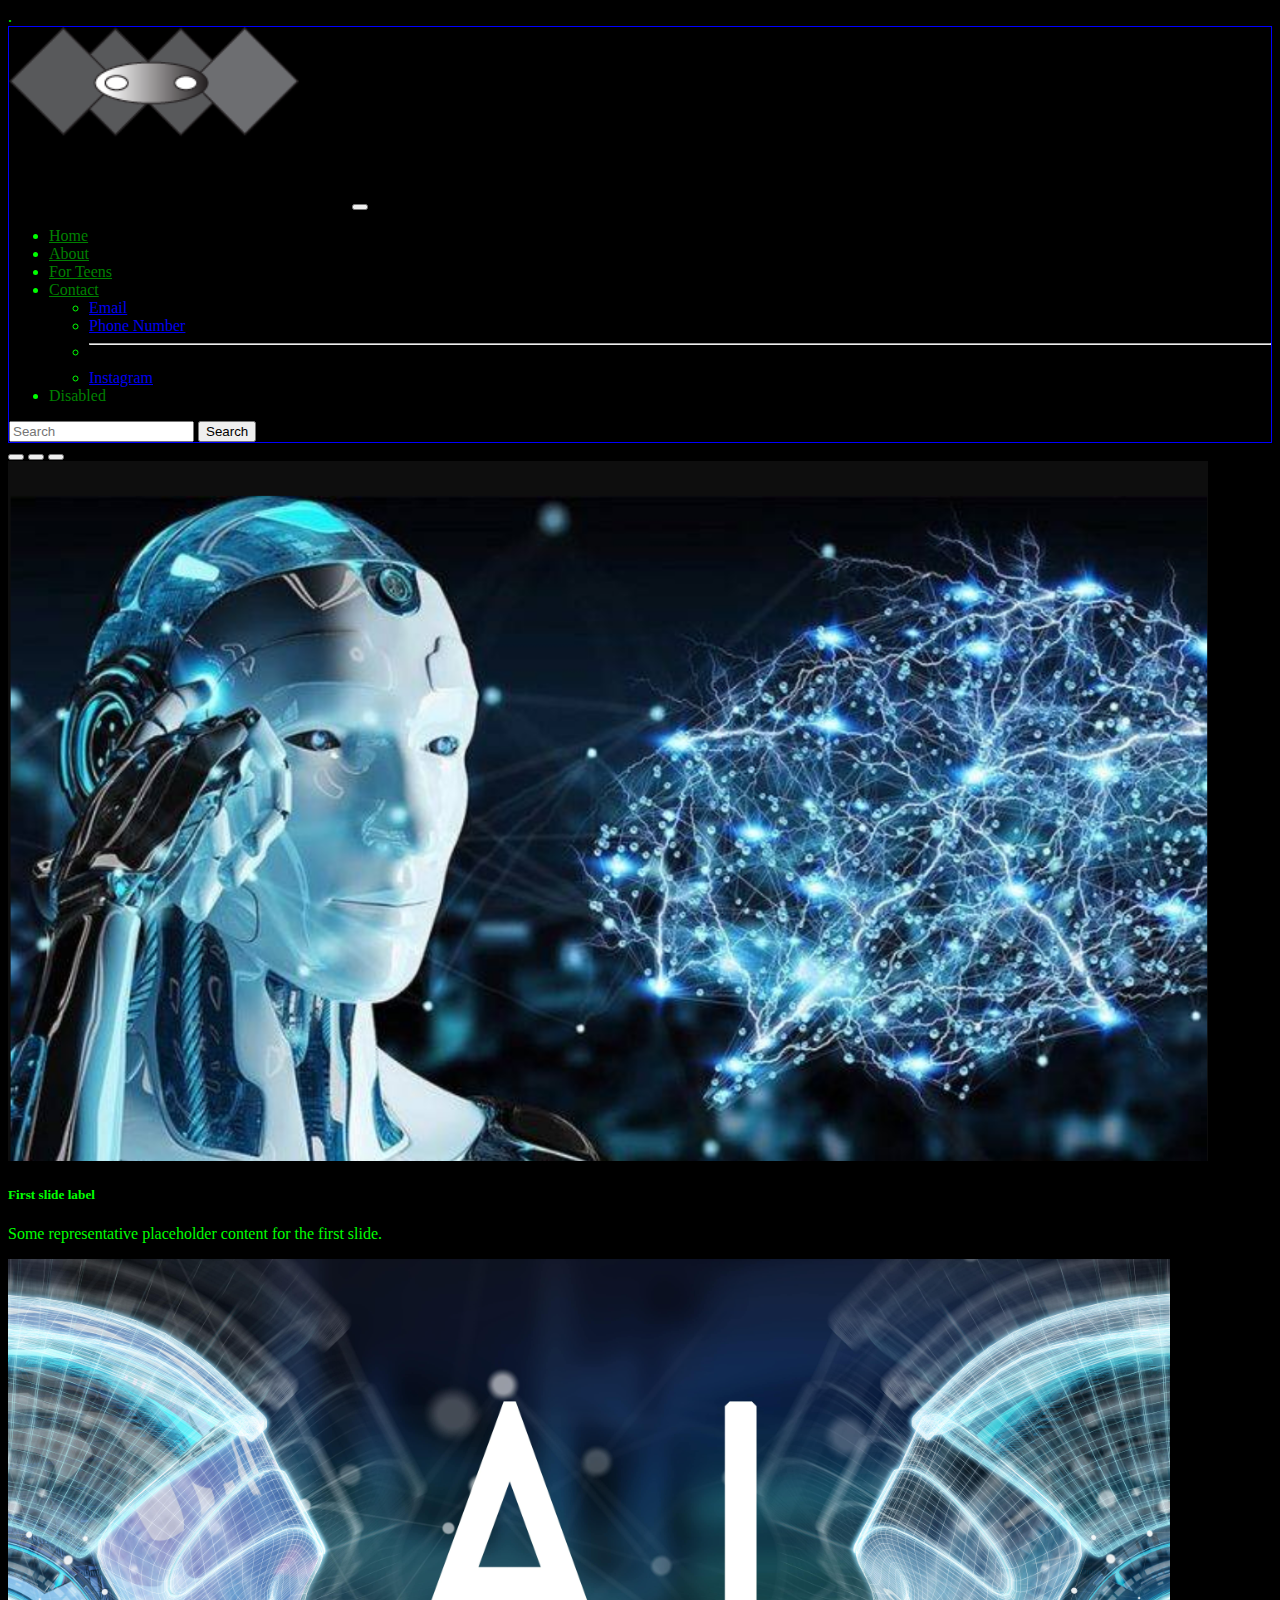
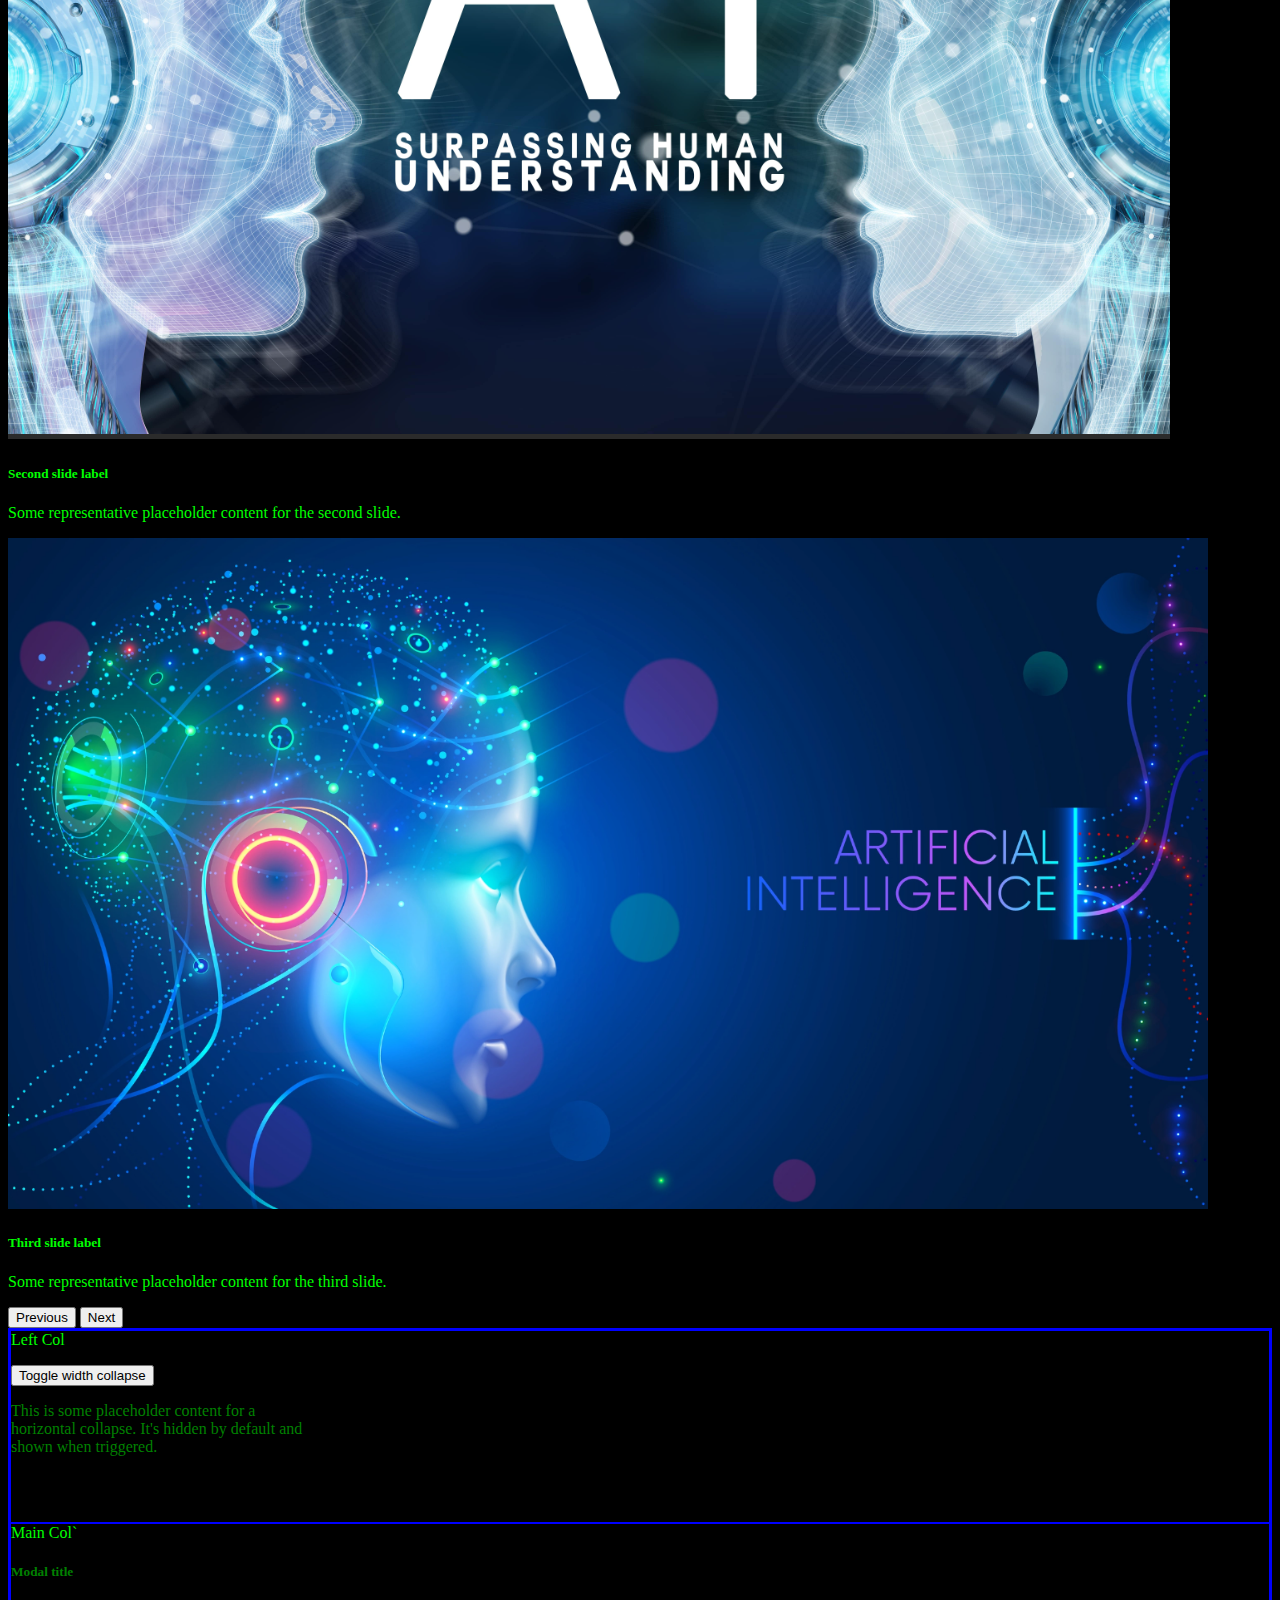
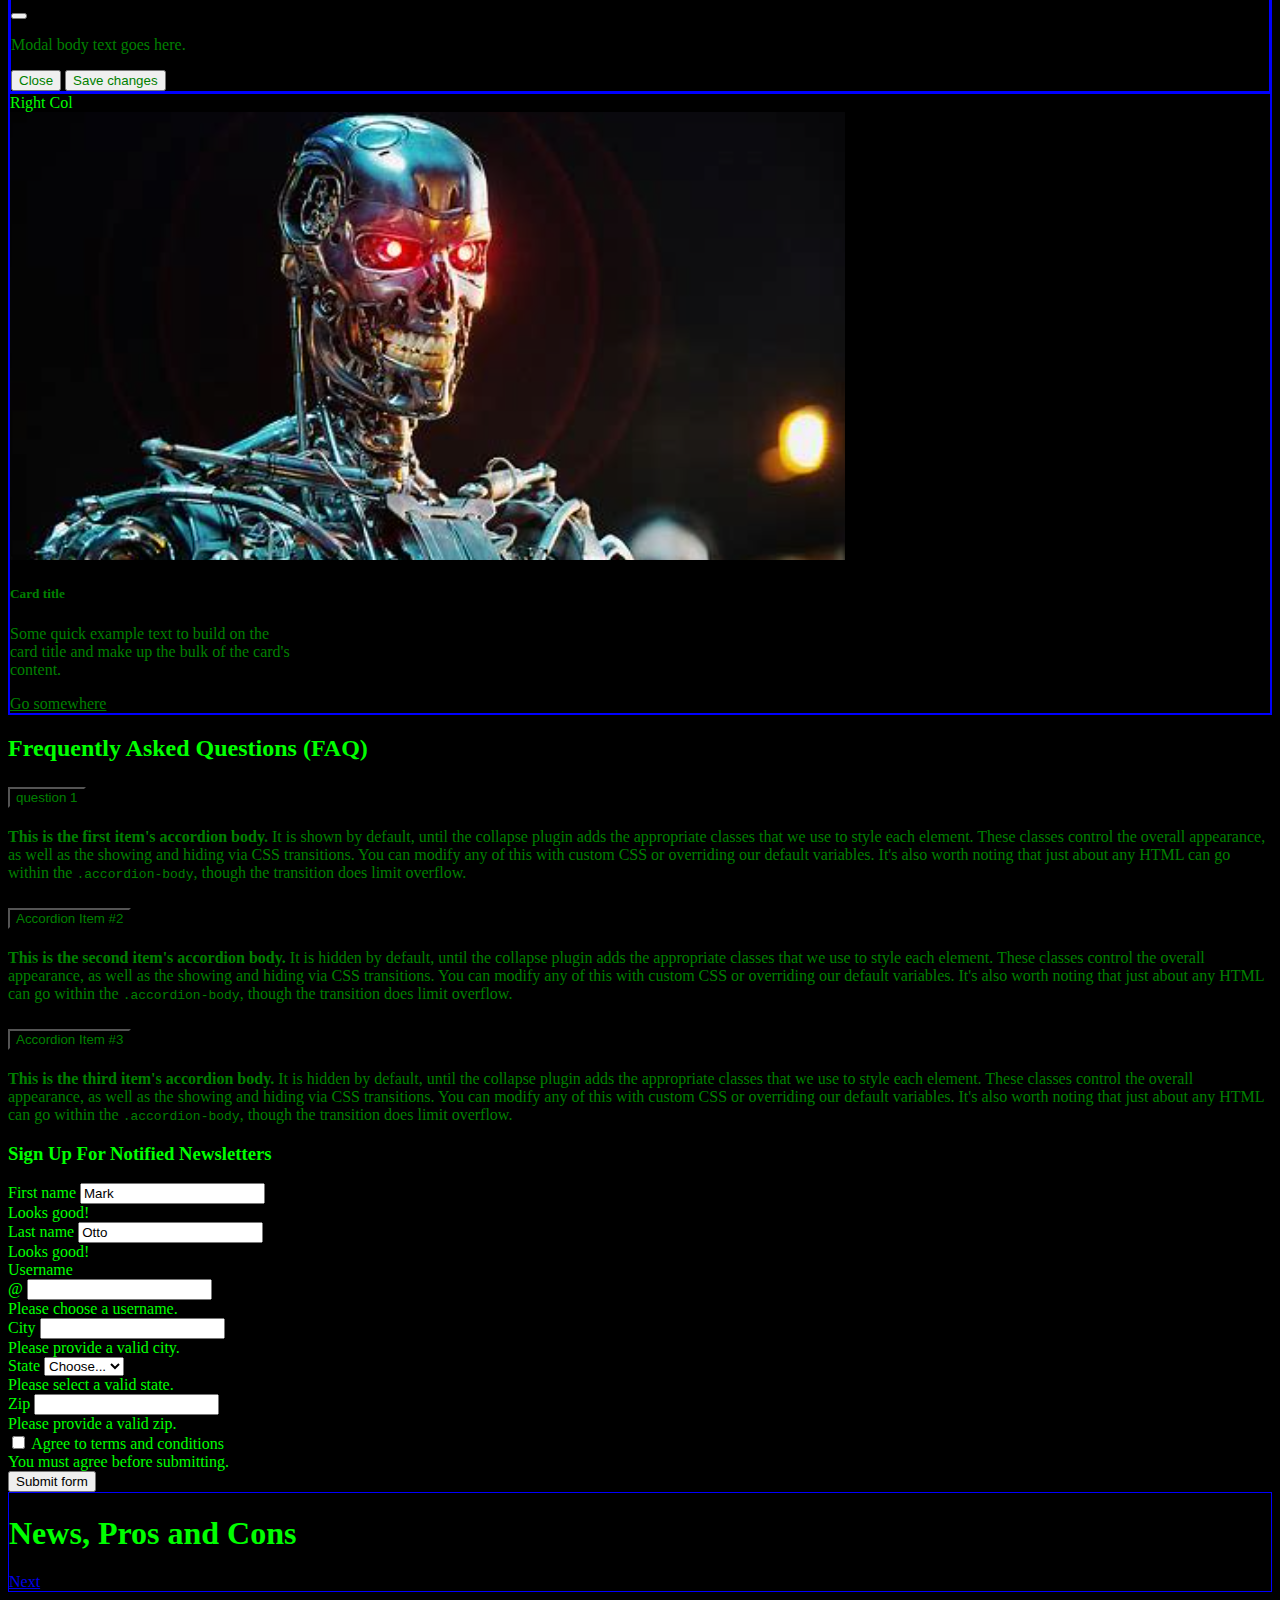
==== commit b593488e: "update discussion" ====
--- a/index.html
+++ b/index.html
@@ -81,7 +81,7 @@
               <li><a class="dropdown-item" href="#">Email</a></li>
               <li><a class="dropdown-item" href="#">Phone Number</a></li>
               <li><hr class="dropdown-divider"></li>
-              <li><a class="dropdown-item" href="#">Something else here</a></li>
+              <li><a class="dropdown-item" href="#">Instagram</a></li>
             </ul>
           </li>
           <li class="nav-item">
@@ -334,7 +334,7 @@
 
  <div class="container mt-5">
 
-    <h1 class="text-center">The Next Page Will Lead You To The Pros and Cons</h1>  <div class="text-center mt-4">
+    <h1 class="text-center">News, Pros and Cons</h1>  <div class="text-center mt-4">
       <a href="prosandcons.html" class="btn btn-primary">Next</a>
 
 <!-- MAIN INFO BLOCK ENDS HERE -->
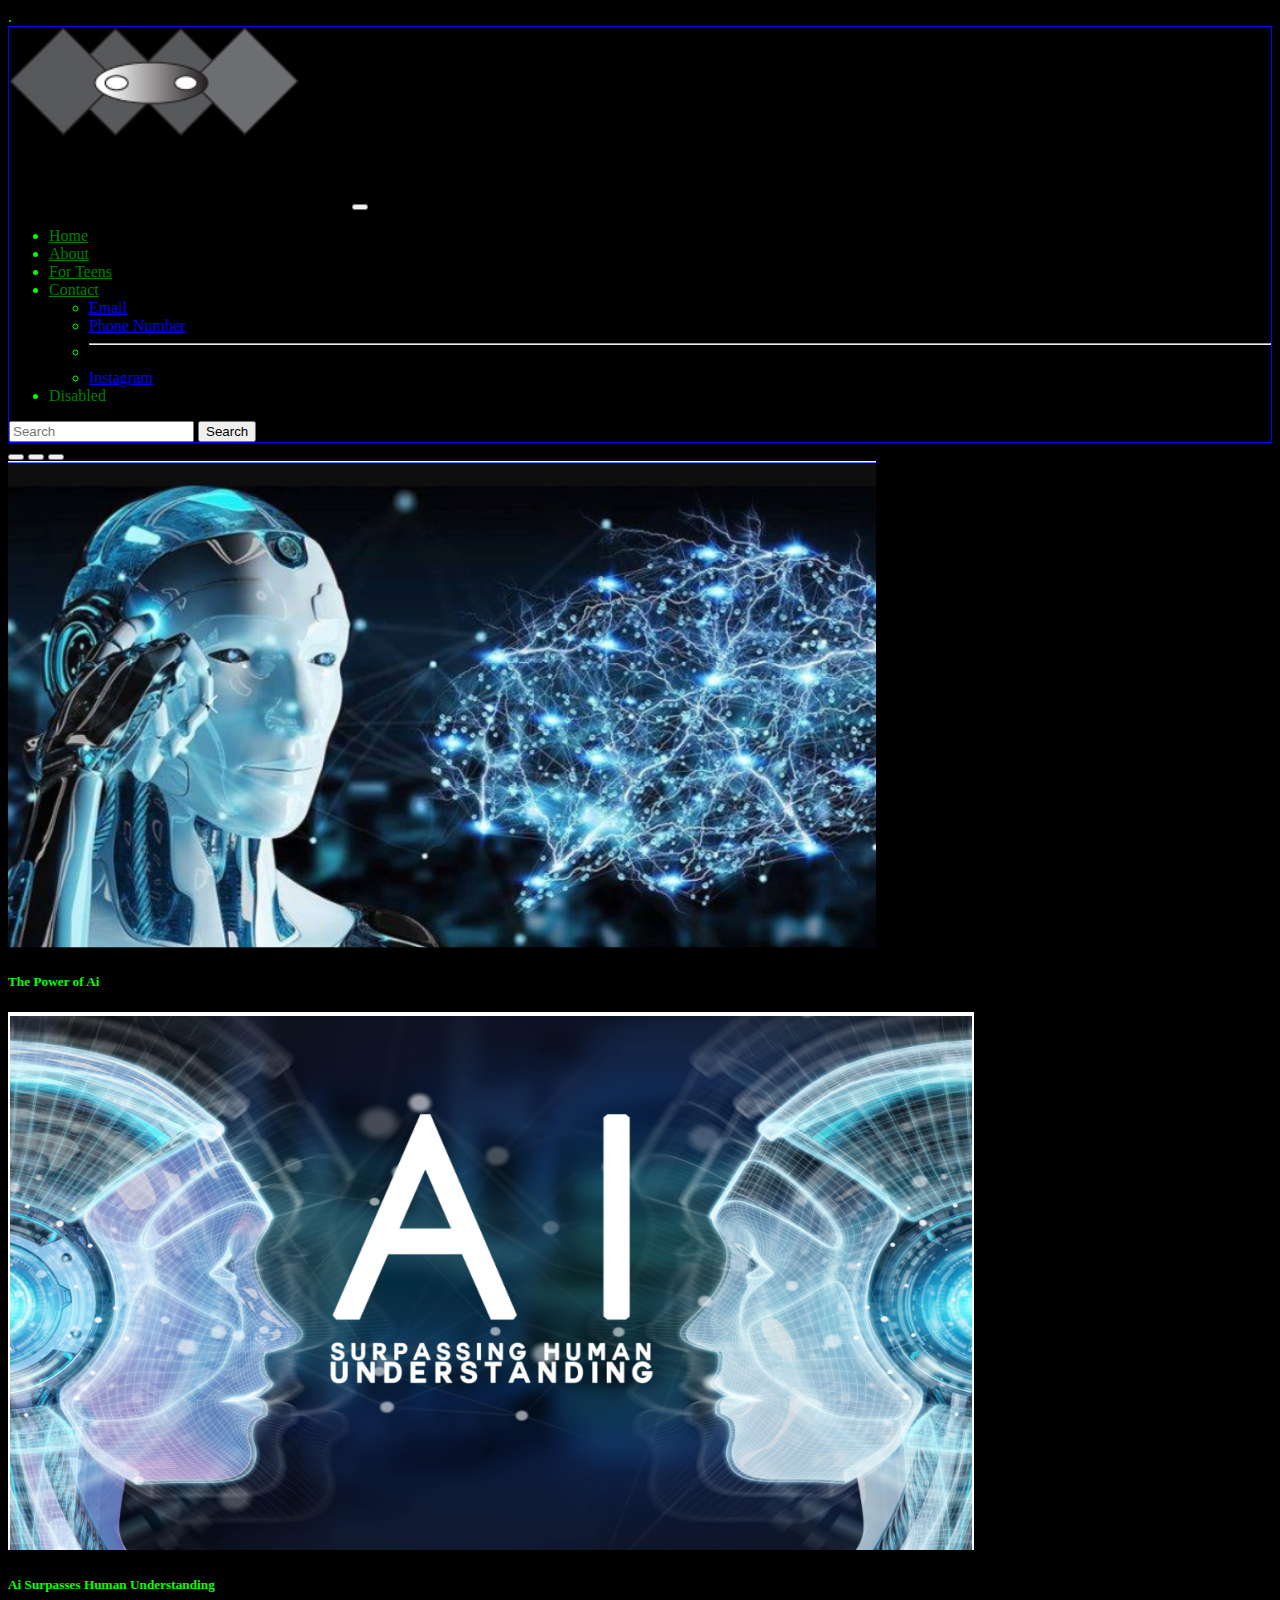
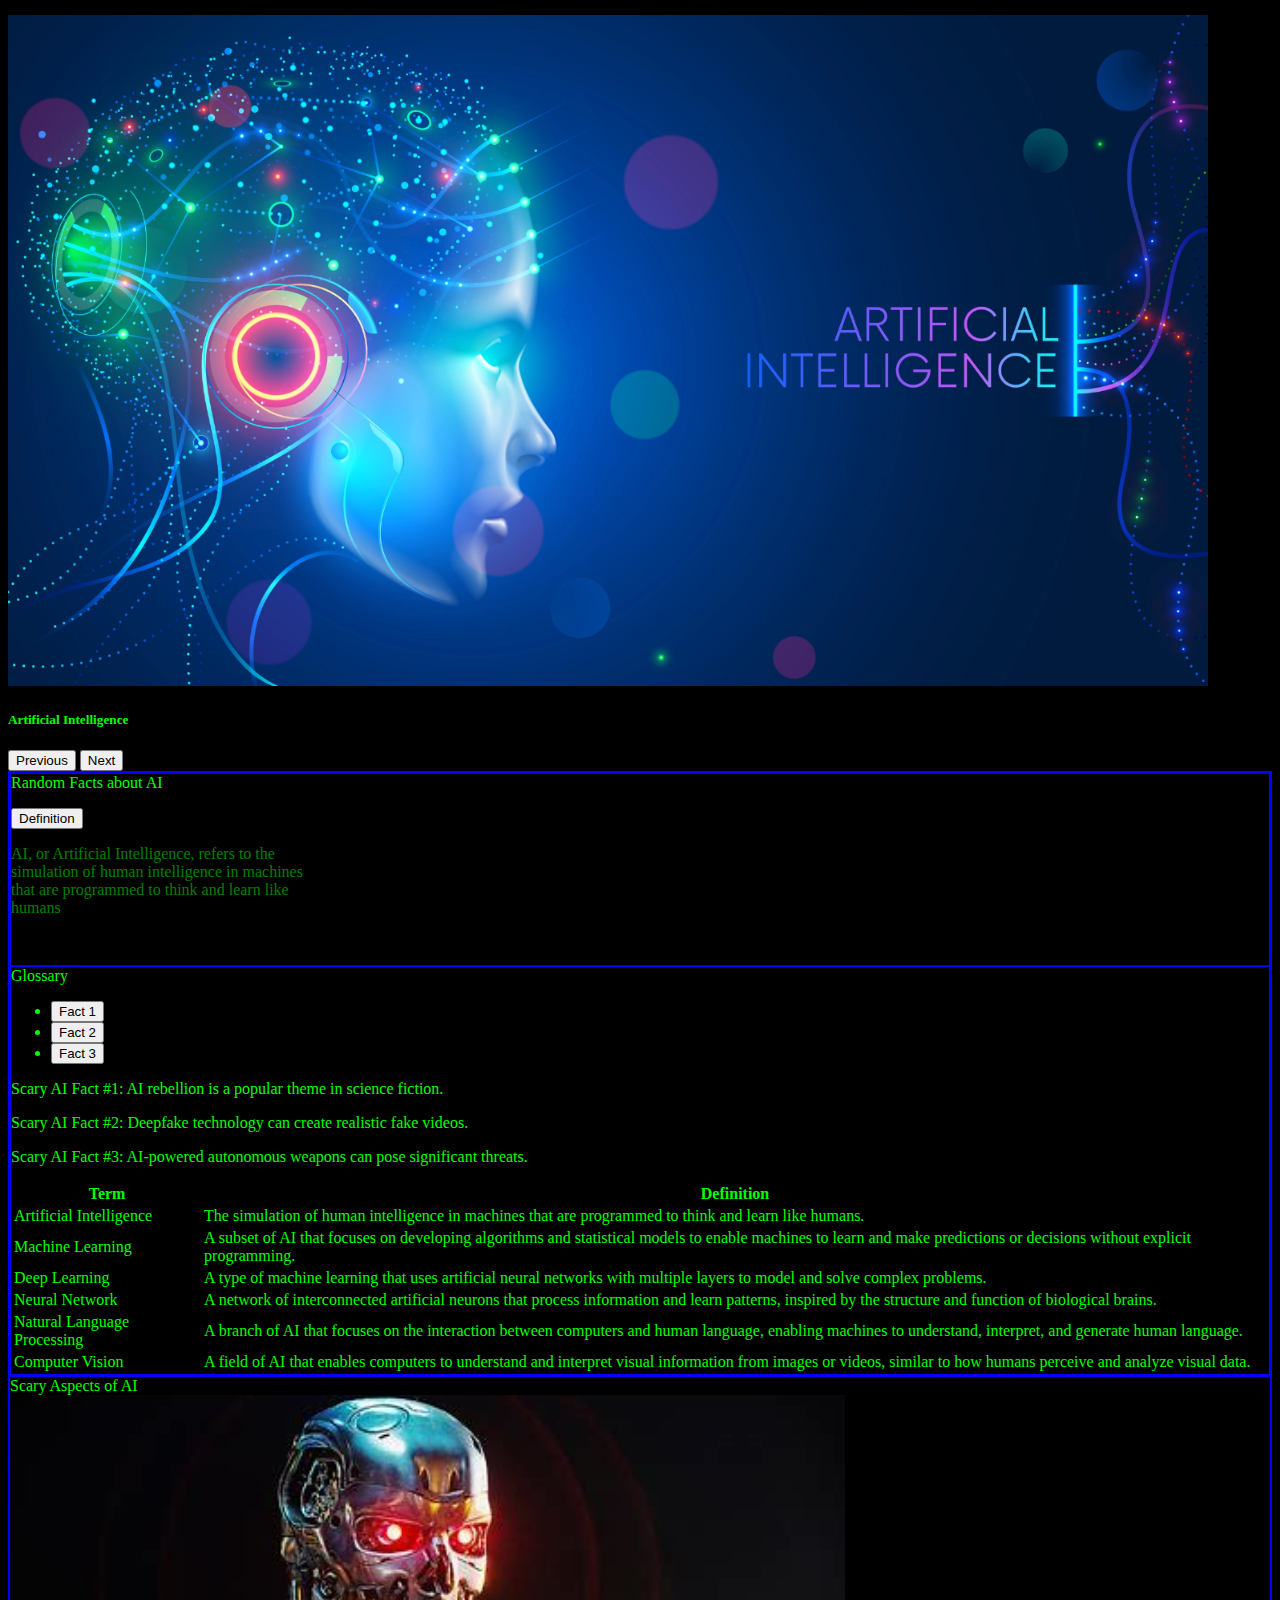
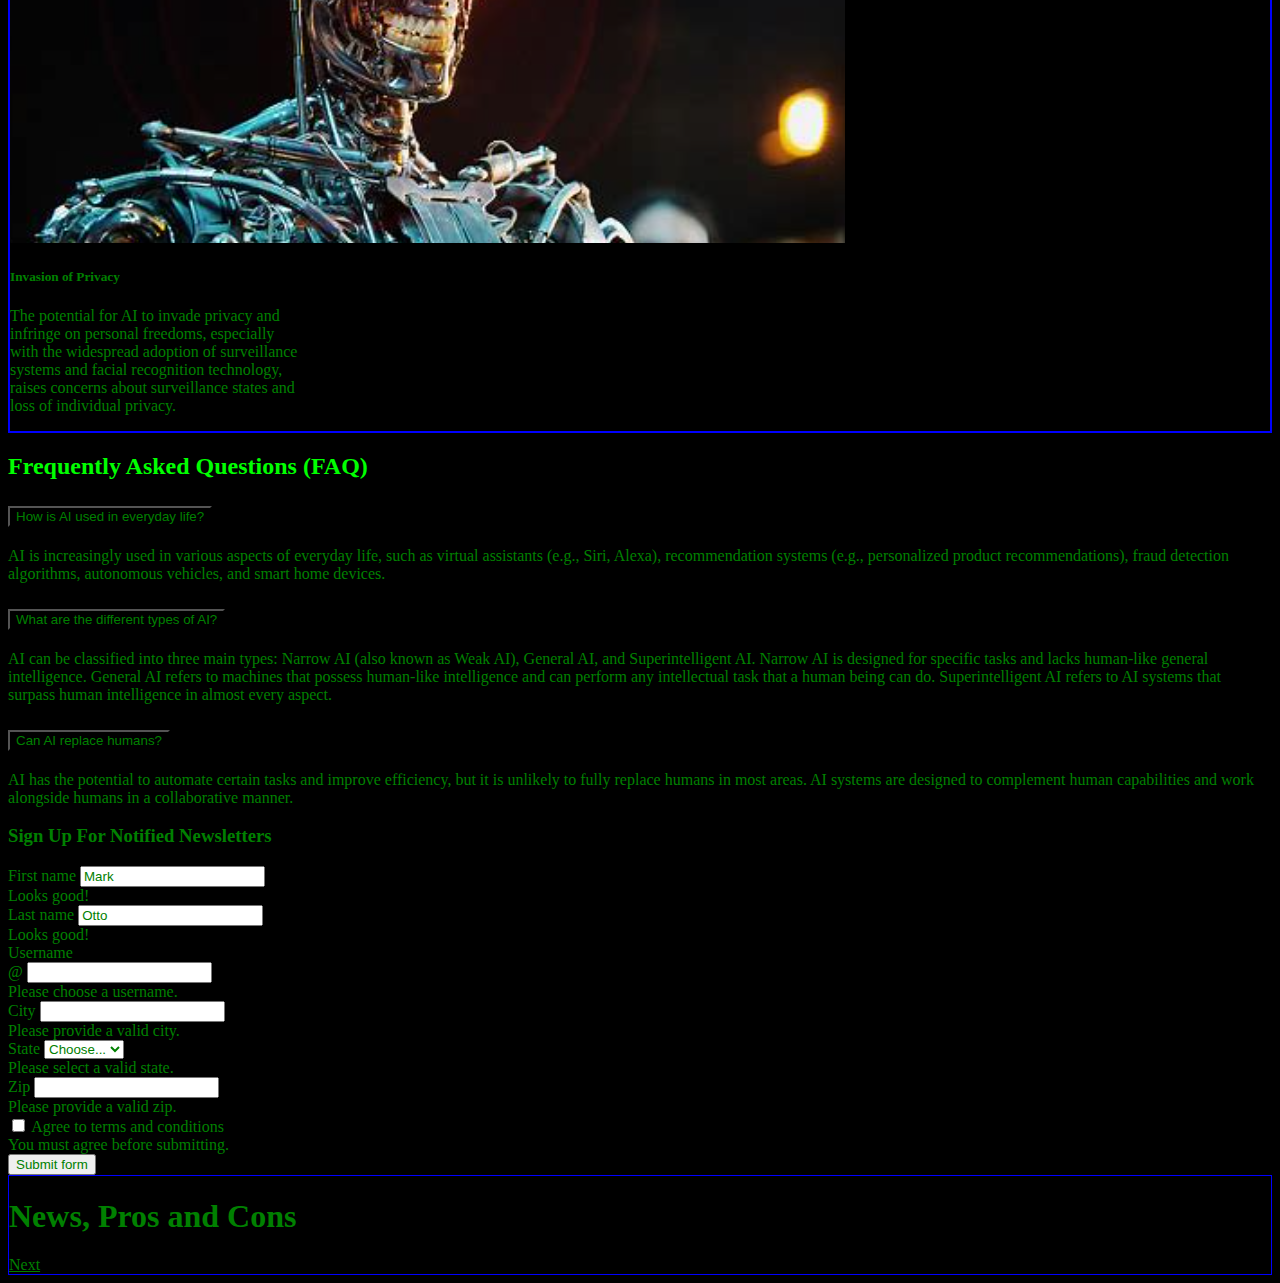
==== commit 19dffdd5: "update index.html" ====
--- a/index.html
+++ b/index.html
@@ -110,23 +110,20 @@
     <div class="carousel-item active">
 <img src="images\image1.png" class="d-block w-100 img-fluid carousel-image" style="max-width: 1200px; height: auto;" alt="...">
       <div class="carousel-caption d-none d-md-block">
-        <h5>First slide label</h5>  
-        <p>Some representative placeholder content for the first slide.</p>
+        <h5>The Power of Ai</h5>  
       </div>
     </div>
     <div class="carousel-item">
   <img src="images\image2.png" class="d-block w-100 img-fluid carousel-image" style="max-width: 1200px; height: auto;" alt="...">
 
       <div class="carousel-caption d-none d-md-block">
-        <h5>Second slide label</h5>
-        <p>Some representative placeholder content for the second slide.</p>
+        <h5>Ai Surpasses Human Understanding</h5>
       </div>
     </div>
     <div class="carousel-item">
      <img src="images\image3.png" class="d-block w-100 img-fluid carousel-image" style="max-width: 1200px; height: auto;" alt="...">
       <div class="carousel-caption d-none d-md-block">
-        <h5>Third slide label</h5>
-        <p>Some representative placeholder content for the third slide.</p>
+        <h5>Artificial Intelligence</h5>
       </div>
     </div>
   </div>
@@ -152,51 +149,90 @@
 		<div class="border col-8">
 			<div class="row">
 				<div class="border col-7">
-					Left Col
+					Random Facts about AI
 					<p>
   <button class="btn btn-primary" type="button" data-bs-toggle="collapse" data-bs-target="#collapseWidthExample" aria-expanded="false" aria-controls="collapseWidthExample">
-    Toggle width collapse
+    Definition
   </button>
 </p>
 <div style="min-height: 120px;">
   <div class="collapse collapse-horizontal" id="collapseWidthExample">
     <div class="card card-body" style="width: 300px;">
-      This is some placeholder content for a horizontal collapse. It's hidden by default and shown when triggered.
+      AI, or Artificial Intelligence, refers to the simulation of human intelligence in machines that are programmed to think and learn like humans
     </div>
   </div>
 </div>
 
 				</div>
 				<div class="border col-5">
-					Main Col` 
-					<div class="modal" tabindex="-1">
-  <div class="modal-dialog">
-    <div class="modal-content">
-      <div class="modal-header">
-        <h5 class="modal-title">Modal title</h5>
-        <button type="button" class="btn-close" data-bs-dismiss="modal" aria-label="Close"></button>
-      </div>
-      <div class="modal-body">
-        <p>Modal body text goes here.</p>
-      </div>
-      <div class="modal-footer">
-        <button type="button" class="btn btn-secondary" data-bs-dismiss="modal">Close</button>
-        <button type="button" class="btn btn-primary">Save changes</button>
-      </div>
-    </div>
-  </div>
-</div>
+					Glossary
+			<ul class="nav nav-tabs" id="scaryAITabs" role="tablist">
+  <li class="nav-item" role="presentation">
+    <button class="nav-link active" id="factOne-tab" data-bs-toggle="tab" data-bs-target="#factOne" type="button" role="tab" aria-controls="factOne" aria-selected="true">Fact 1</button>
+  </li>
+  <li class="nav-item" role="presentation">
+    <button class="nav-link" id="factTwo-tab" data-bs-toggle="tab" data-bs-target="#factTwo" type="button" role="tab" aria-controls="factTwo" aria-selected="false">Fact 2</button>
+  </li>
+  <li class="nav-item" role="presentation">
+    <button class="nav-link" id="factThree-tab" data-bs-toggle="tab" data-bs-target="#factThree" type="button" role="tab" aria-controls="factThree" aria-selected="false">Fact 3</button>
+  </li>
+</ul>
+
+<div class="tab-content" id="scaryAITabContent">
+  <div class="tab-pane fade show active" id="factOne" role="tabpanel" aria-labelledby="factOne-tab">
+    <p>Scary AI Fact #1: AI rebellion is a popular theme in science fiction.</p>
+  </div>
+  <div class="tab-pane fade" id="factTwo" role="tabpanel" aria-labelledby="factTwo-tab">
+    <p>Scary AI Fact #2: Deepfake technology can create realistic fake videos.</p>
+  </div>
+  <div class="tab-pane fade" id="factThree" role="tabpanel" aria-labelledby="factThree-tab">
+    <p>Scary AI Fact #3: AI-powered autonomous weapons can pose significant threats.</p>
+  </div>
+</div>
+ <table>
+  <thead>
+    <tr>
+      <th>Term</th>
+      <th>Definition</th>
+    </tr>
+  </thead>
+  <tbody>
+    <tr>
+      <td>Artificial Intelligence</td>
+      <td>The simulation of human intelligence in machines that are programmed to think and learn like humans.</td>
+    </tr>
+    <tr>
+      <td>Machine Learning</td>
+      <td>A subset of AI that focuses on developing algorithms and statistical models to enable machines to learn and make predictions or decisions without explicit programming.</td>
+    </tr>
+    <tr>
+      <td>Deep Learning</td>
+      <td>A type of machine learning that uses artificial neural networks with multiple layers to model and solve complex problems.</td>
+    </tr>
+    <tr>
+      <td>Neural Network</td>
+      <td>A network of interconnected artificial neurons that process information and learn patterns, inspired by the structure and function of biological brains.</td>
+    </tr>
+    <tr>
+      <td>Natural Language Processing</td>
+      <td>A branch of AI that focuses on the interaction between computers and human language, enabling machines to understand, interpret, and generate human language.</td>
+    </tr>
+    <tr>
+      <td>Computer Vision</td>
+      <td>A field of AI that enables computers to understand and interpret visual information from images or videos, similar to how humans perceive and analyze visual data.</td>
+    </tr>
+  </tbody>
+</table>
 				</div>
 			</div>
 		</div>
 		<div class="border col-4">
-			Right Col
+			Scary Aspects of AI
 			<div class="card" style="width: 18rem;">
   <img src="images/image4.png" class="card-img-top" alt="...">
   <div class="card-body">
-    <h5 class="card-title">Card title</h5>
-    <p class="card-text">Some quick example text to build on the card title and make up the bulk of the card's content.</p>
-    <a href="#" class="btn btn-primary">Go somewhere</a>
+    <h5 class="card-title">Invasion of Privacy</h5>
+    <p class="card-text">The potential for AI to invade privacy and infringe on personal freedoms, especially with the widespread adoption of surveillance systems and facial recognition technology, raises concerns about surveillance states and loss of individual privacy.</p>
   </div>
 </div>
 		</div>
@@ -229,37 +265,36 @@
   <div class="accordion-item">
     <h2 class="accordion-header">  
       <button class="accordion-button" type="button" data-bs-toggle="collapse" data-bs-target="#collapseOne" aria-expanded="true" aria-controls="collapseOne">
-        question 1 
+        How is AI used in everyday life?
       </button>
     </h2>
     <div id="collapseOne" class="accordion-collapse collapse show" data-bs-parent="#accordionExample">
       <div class="accordion-body">
-        <strong>This is the first item's accordion body.</strong> It is shown by default, until the collapse plugin adds the appropriate classes that we use to style each element. These classes control the overall appearance, as well as the showing and hiding via CSS transitions. You can modify any of this with custom CSS or overriding our default variables. It's also worth noting that just about any HTML can go within the <code>.accordion-body</code>, though the transition does limit overflow.
-      </div>
+      AI is increasingly used in various aspects of everyday life, such as virtual assistants (e.g., Siri, Alexa), recommendation systems (e.g., personalized product recommendations), fraud detection algorithms, autonomous vehicles, and smart home devices.
     </div>
   </div>
   <div class="accordion-item">
     <h2 class="accordion-header">
       <button class="accordion-button collapsed" type="button" data-bs-toggle="collapse" data-bs-target="#collapseTwo" aria-expanded="false" aria-controls="collapseTwo">
-        Accordion Item #2
+       What are the different types of AI?
       </button>
     </h2>
     <div id="collapseTwo" class="accordion-collapse collapse" data-bs-parent="#accordionExample">
       <div class="accordion-body">
-        <strong>This is the second item's accordion body.</strong> It is hidden by default, until the collapse plugin adds the appropriate classes that we use to style each element. These classes control the overall appearance, as well as the showing and hiding via CSS transitions. You can modify any of this with custom CSS or overriding our default variables. It's also worth noting that just about any HTML can go within the <code>.accordion-body</code>, though the transition does limit overflow.
-      </div>
+      AI can be classified into three main types: Narrow AI (also known as Weak AI), General AI, and Superintelligent AI. Narrow AI is designed for specific tasks and lacks human-like general intelligence. General AI refers to machines that possess human-like intelligence and can perform any intellectual task that a human being can do. Superintelligent AI refers to AI systems that surpass human intelligence in almost every aspect.
+	  </div>
     </div>
   </div>
   <div class="accordion-item">
     <h2 class="accordion-header">
       <button class="accordion-button collapsed" type="button" data-bs-toggle="collapse" data-bs-target="#collapseThree" aria-expanded="false" aria-controls="collapseThree">
-        Accordion Item #3
+       Can AI replace humans?
       </button>
     </h2>
     <div id="collapseThree" class="accordion-collapse collapse" data-bs-parent="#accordionExample">
       <div class="accordion-body">
-        <strong>This is the third item's accordion body.</strong> It is hidden by default, until the collapse plugin adds the appropriate classes that we use to style each element. These classes control the overall appearance, as well as the showing and hiding via CSS transitions. You can modify any of this with custom CSS or overriding our default variables. It's also worth noting that just about any HTML can go within the <code>.accordion-body</code>, though the transition does limit overflow.
-      </div>
+        AI has the potential to automate certain tasks and improve efficiency, but it is unlikely to fully replace humans in most areas. AI systems are designed to complement human capabilities and work alongside humans in a collaborative manner.
+		</div>
     </div>
   </div>
 </div>
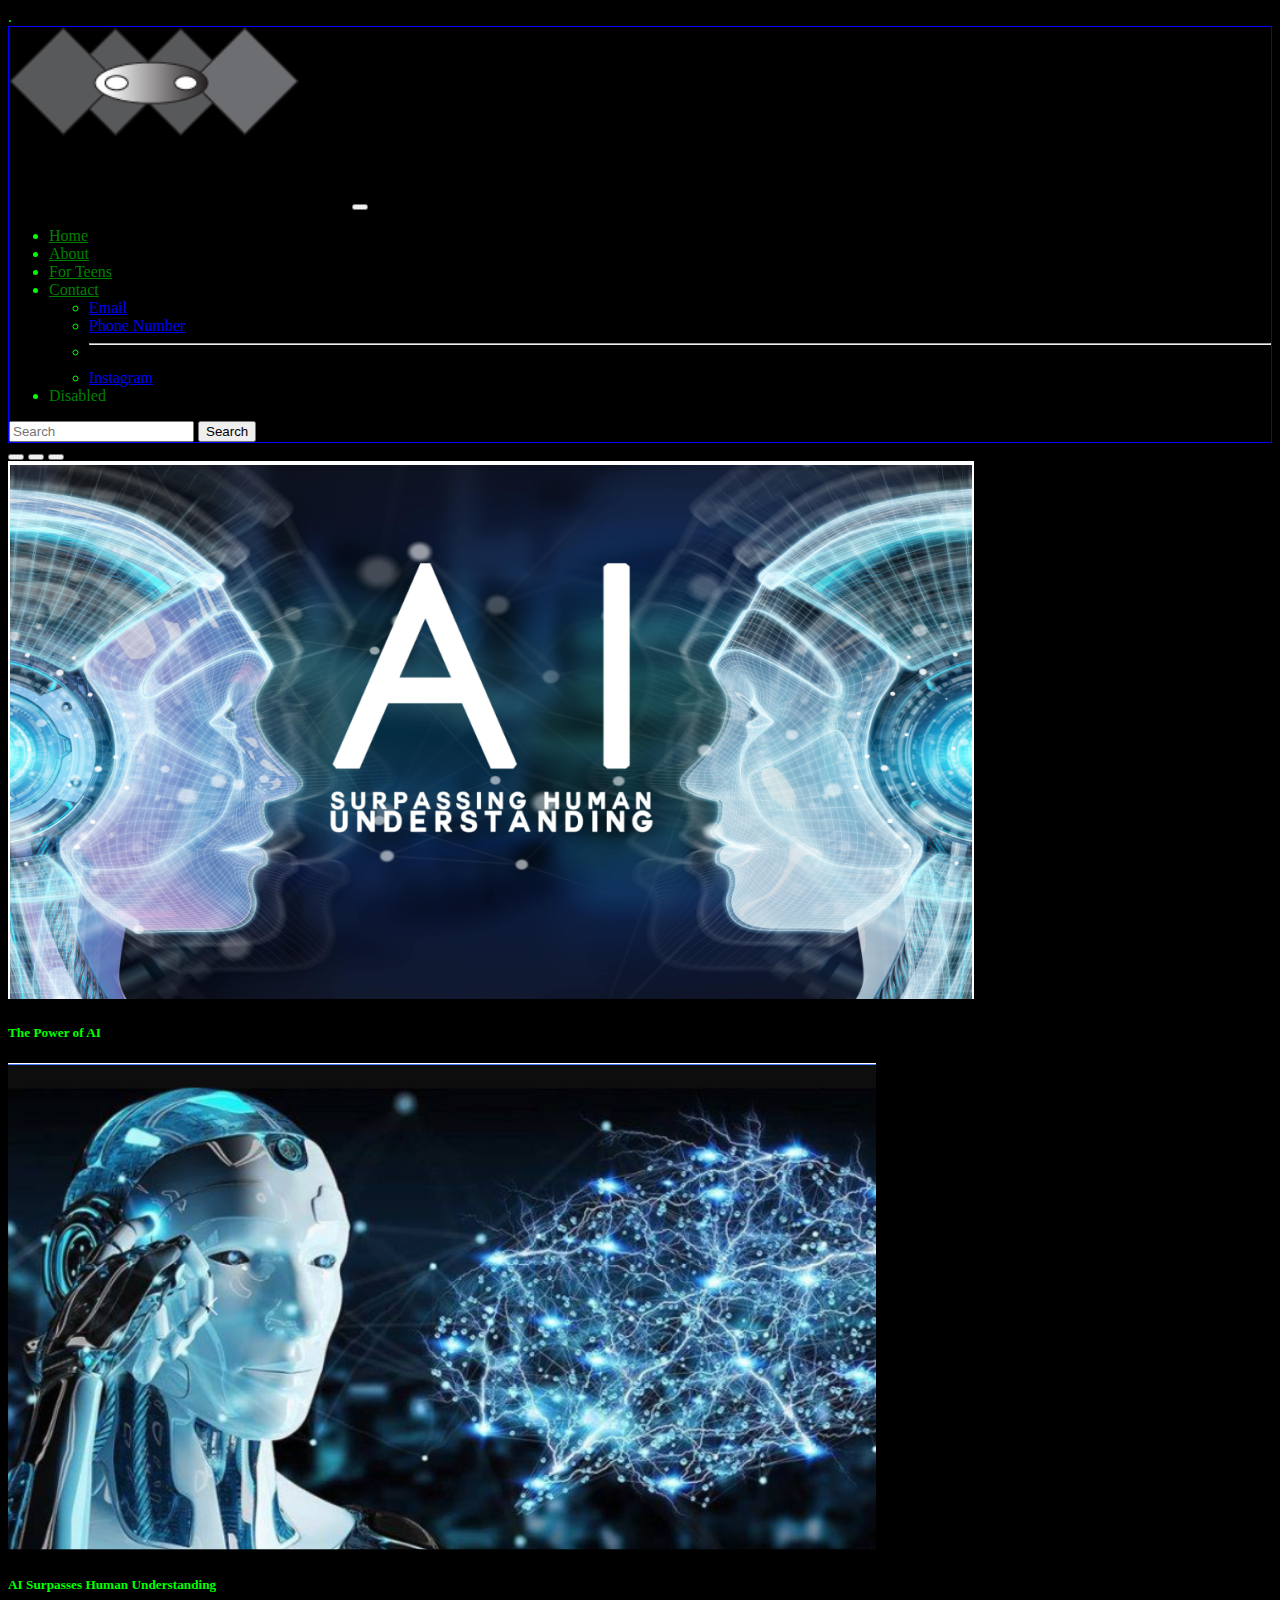
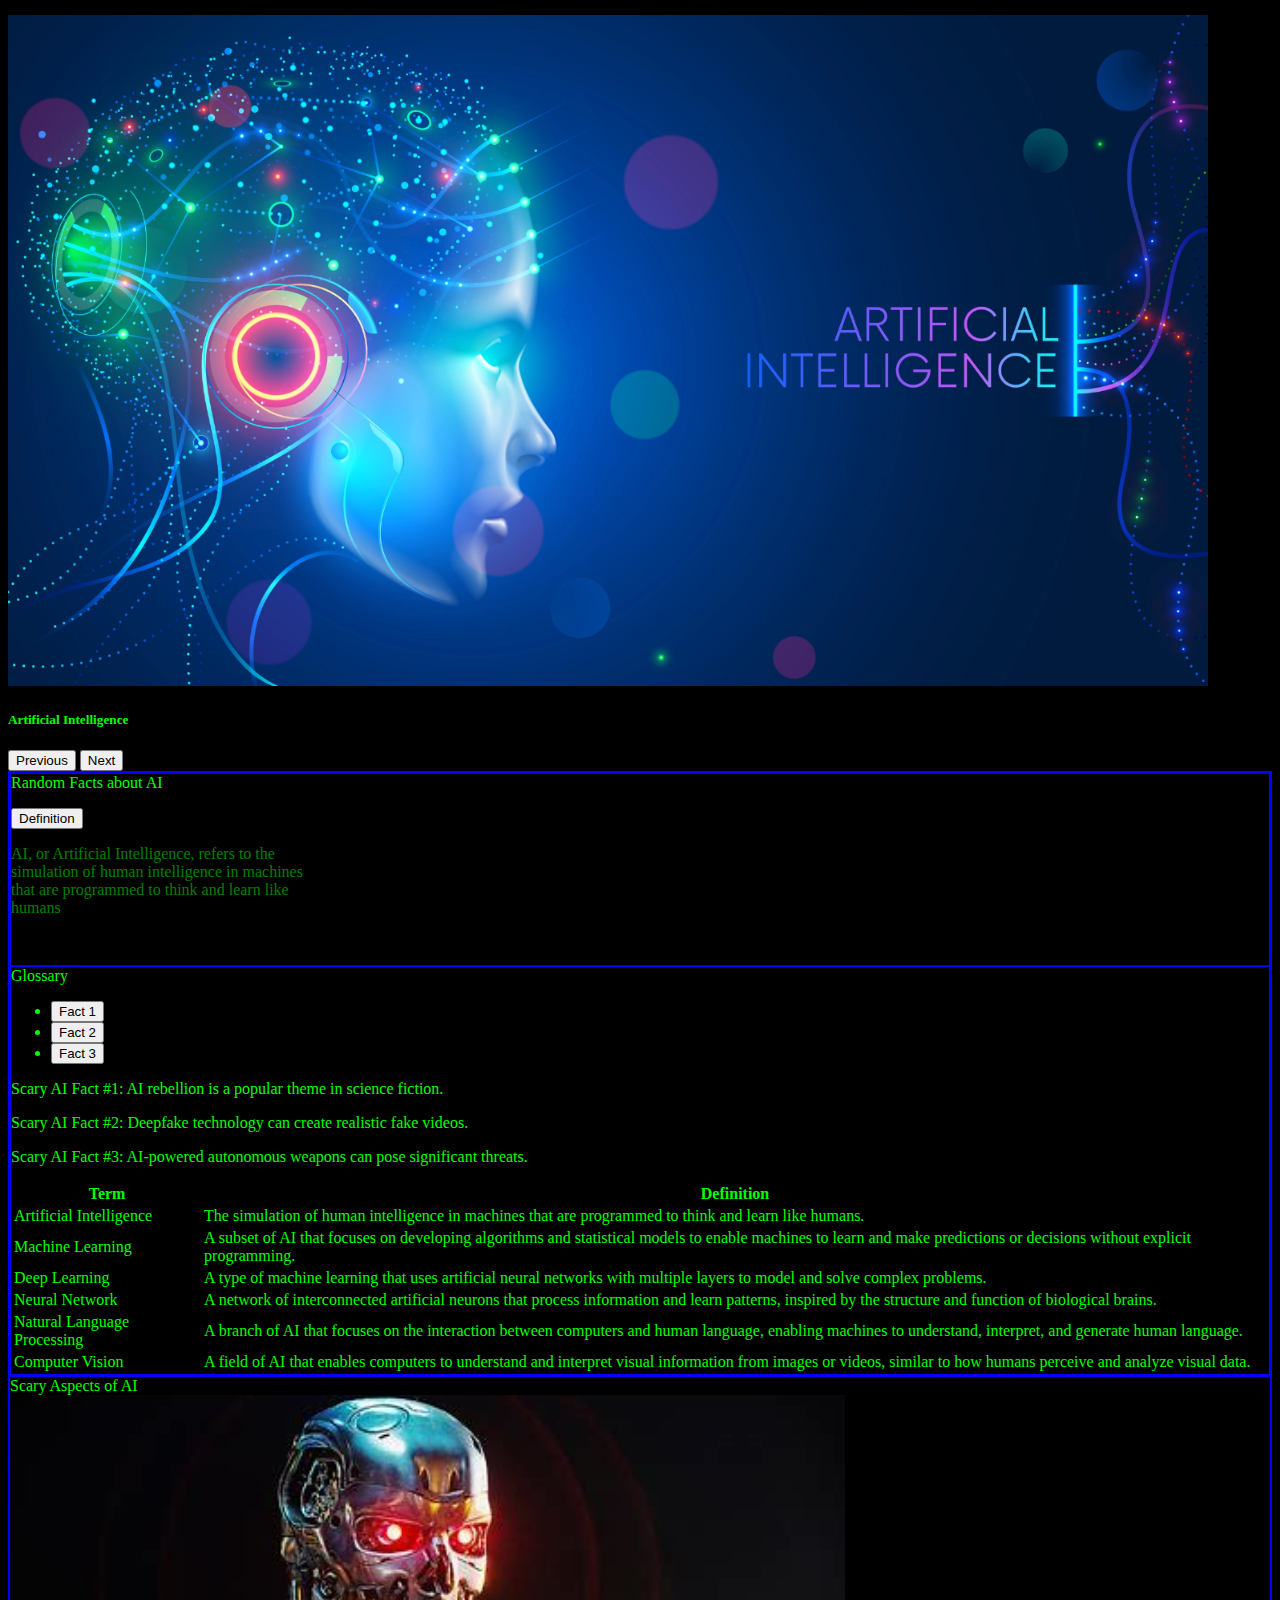
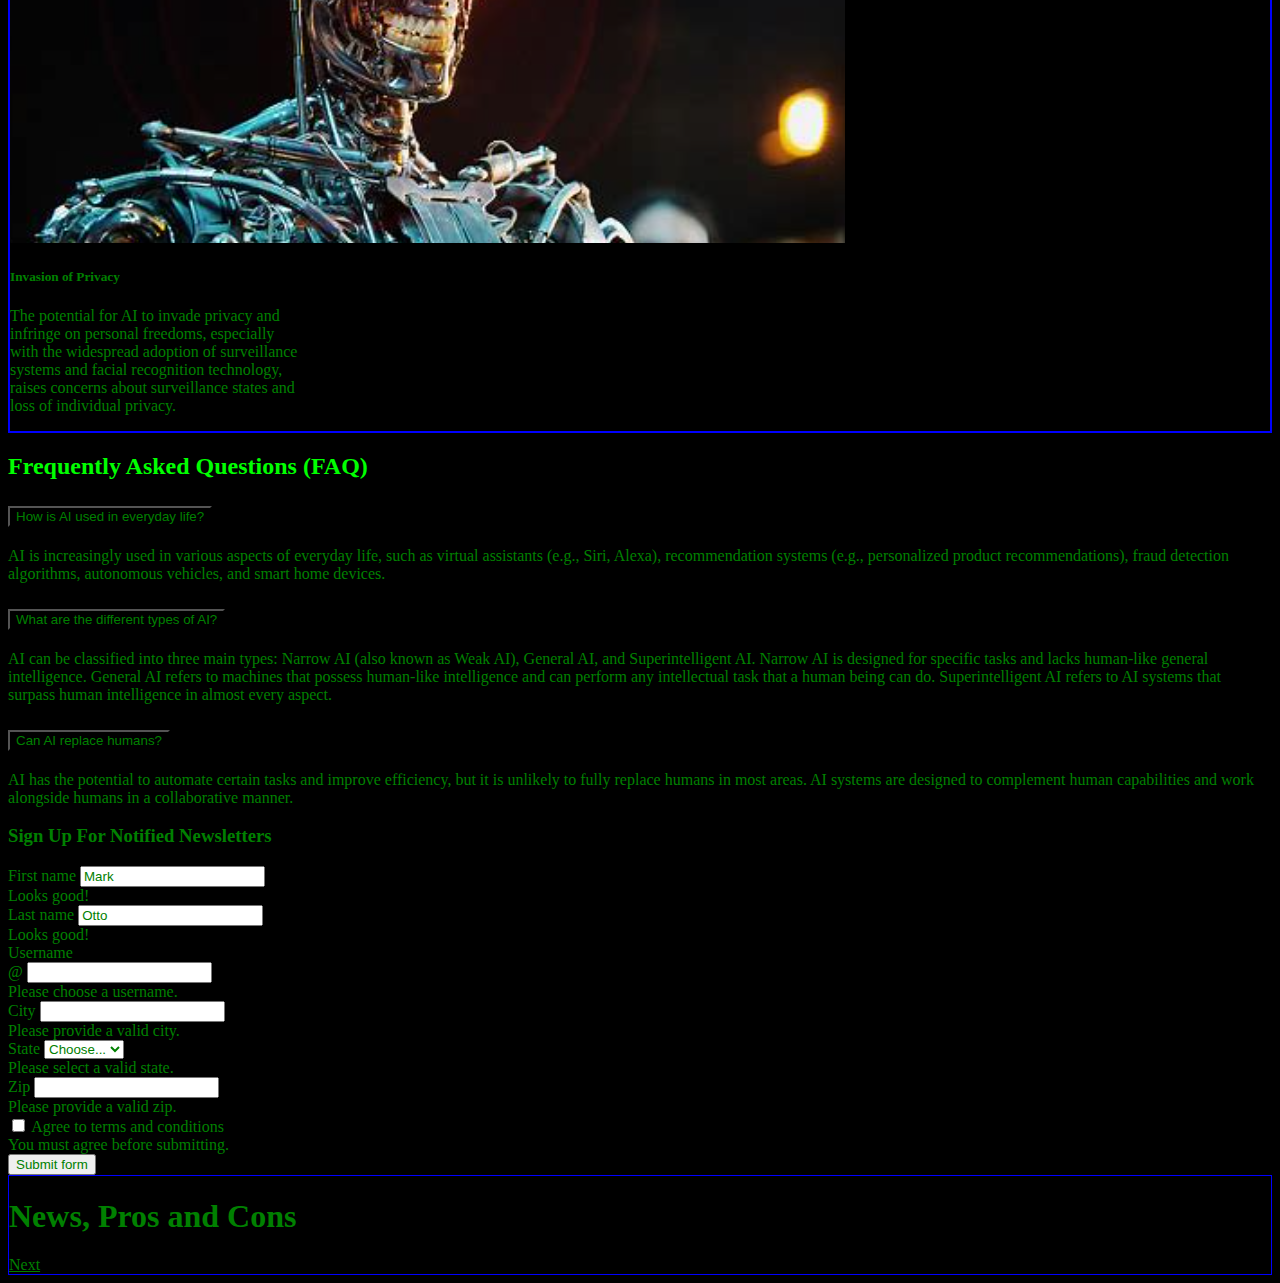
==== commit db960754: "update images" ====
--- a/index.html
+++ b/index.html
@@ -108,16 +108,16 @@
   </div>
   <div class="carousel-inner">
     <div class="carousel-item active">
-<img src="images\image1.png" class="d-block w-100 img-fluid carousel-image" style="max-width: 1200px; height: auto;" alt="...">
+<img src="images\image7.png" class="d-block w-100 img-fluid carousel-image" style="max-width: 1200px; height: auto;" alt="...">
       <div class="carousel-caption d-none d-md-block">
-        <h5>The Power of Ai</h5>  
+        <h5>The Power of AI</h5>  
       </div>
     </div>
     <div class="carousel-item">
-  <img src="images\image2.png" class="d-block w-100 img-fluid carousel-image" style="max-width: 1200px; height: auto;" alt="...">
+  <img src="images\image8.png" class="d-block w-100 img-fluid carousel-image" style="max-width: 1200px; height: auto;" alt="...">
 
       <div class="carousel-caption d-none d-md-block">
-        <h5>Ai Surpasses Human Understanding</h5>
+        <h5>AI Surpasses Human Understanding</h5>
       </div>
     </div>
     <div class="carousel-item">
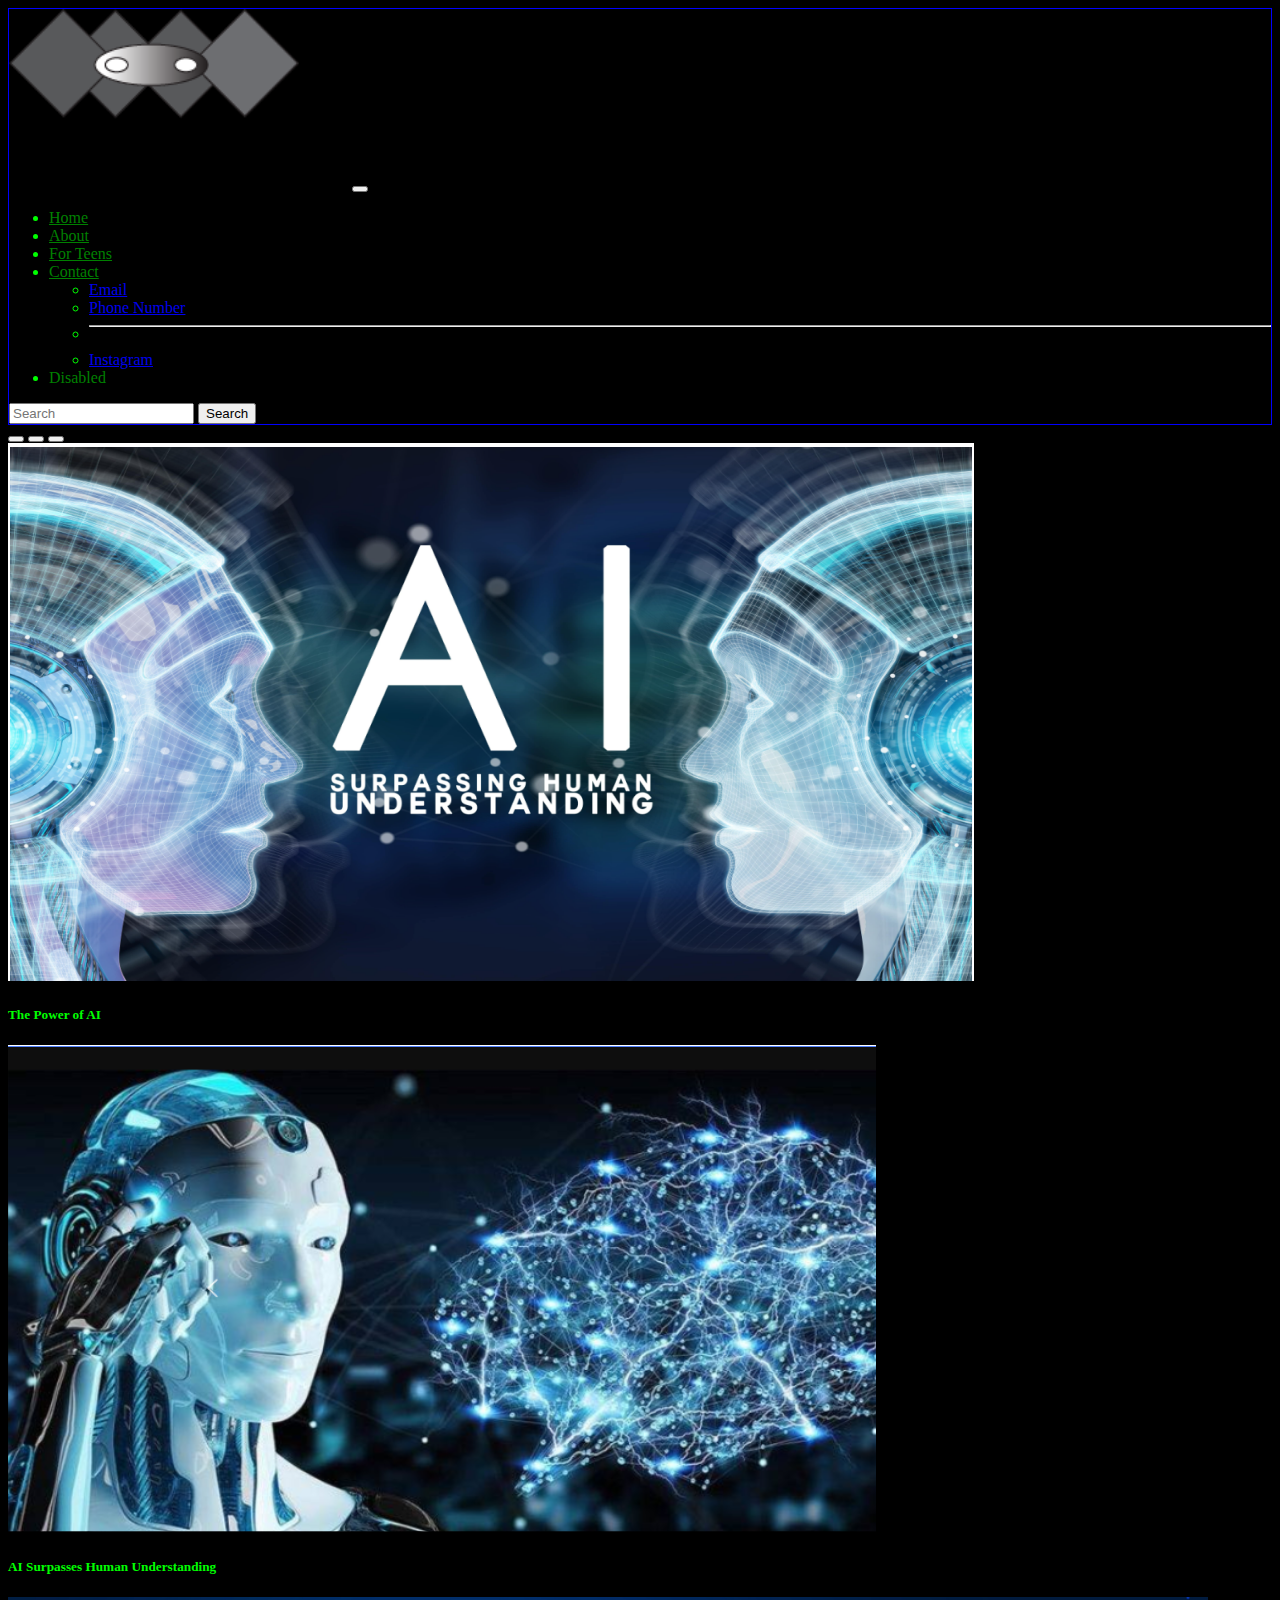
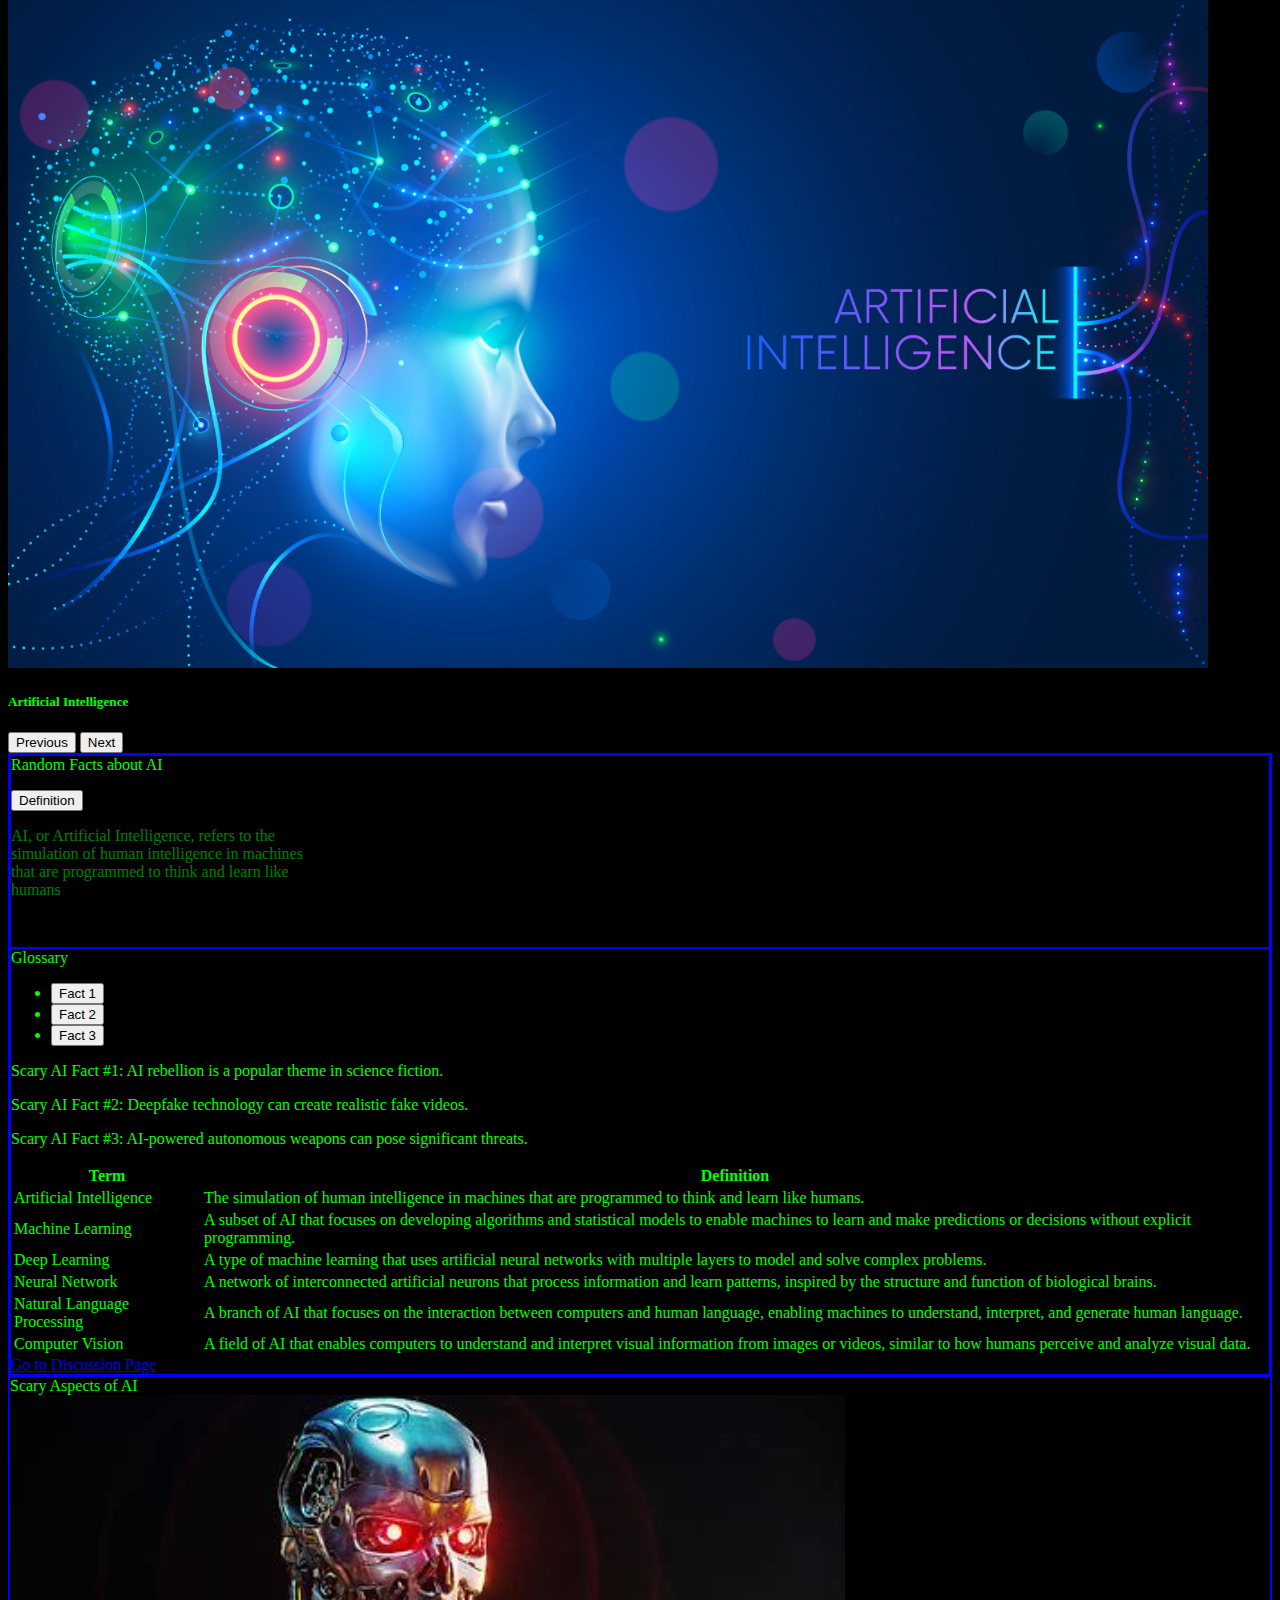
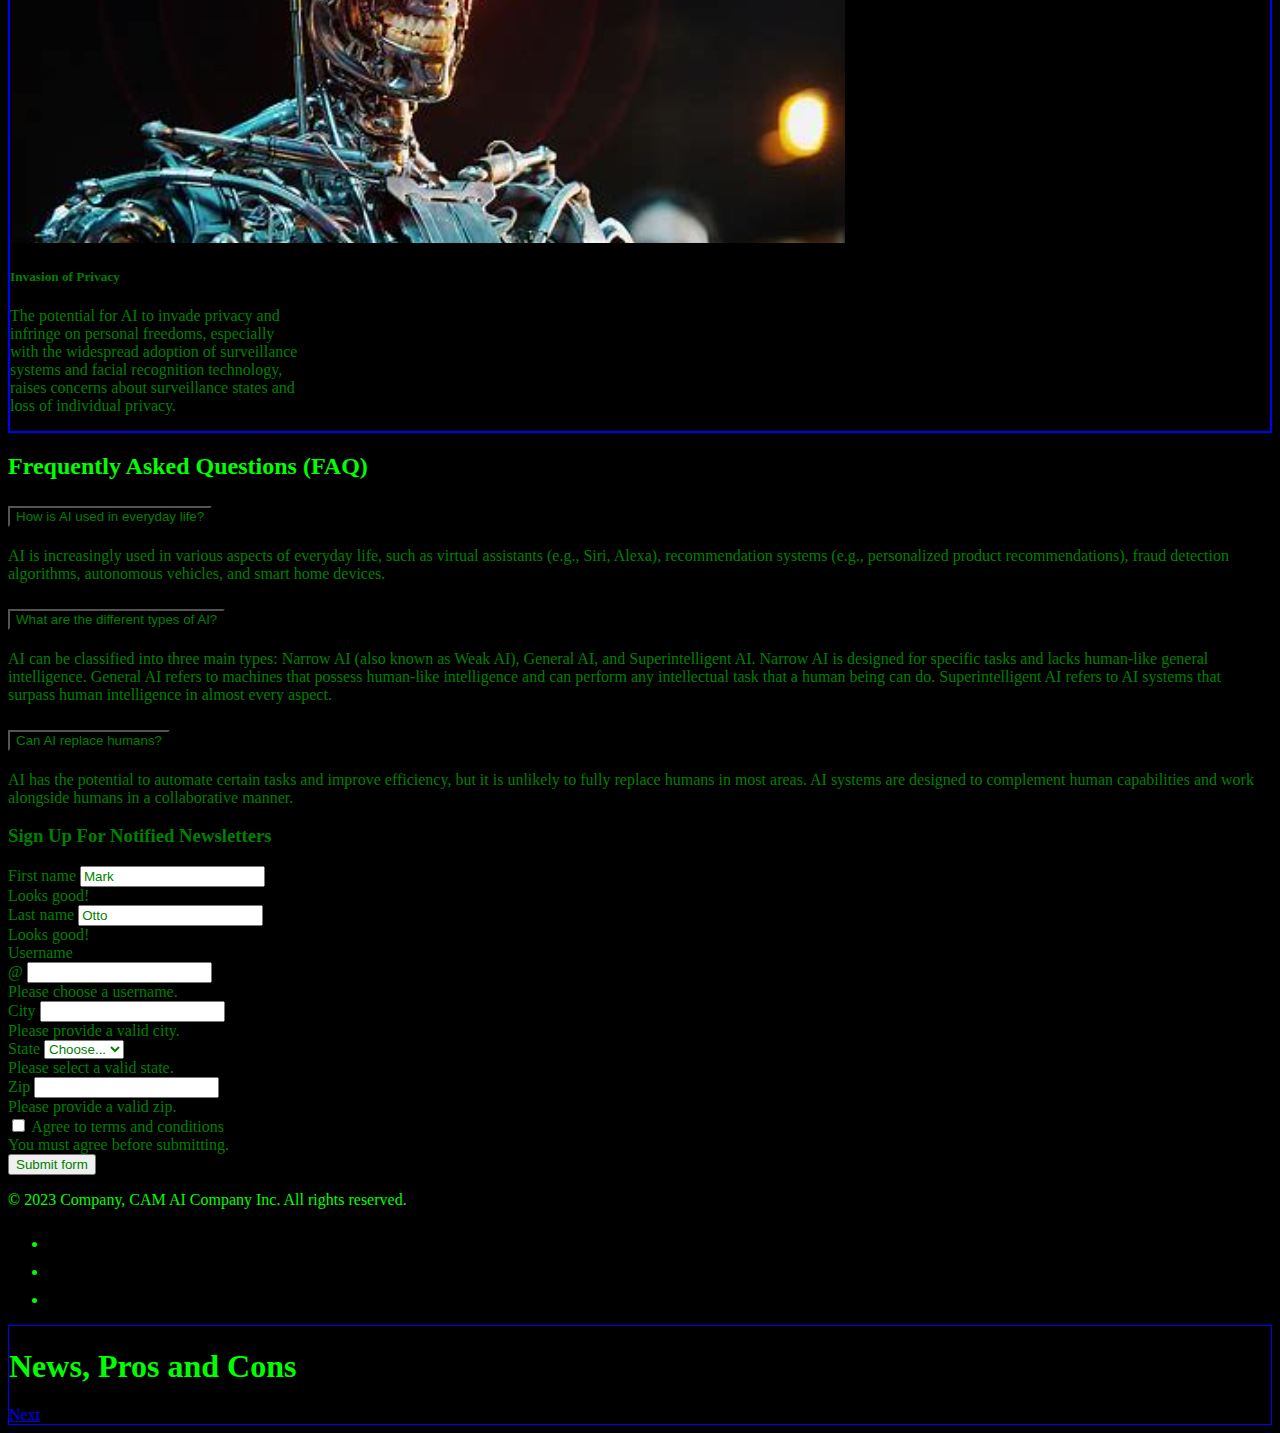
==== commit 9aa50ce3: "update index.html" ====
--- a/index.html
+++ b/index.html
@@ -43,7 +43,6 @@
 </style> 	
 
 <!-- NAVBAR STARTS HERE -->
-.
 <style>
  .navbar {
       background-color: black;
@@ -68,7 +67,7 @@
             <a class="nav-link active" aria-current="page" href="#">Home</a>
           </li>
           <li class="nav-item">
-            <a class="nav-link" href="#">About</a>
+            <a class="nav-link" href="about.html">About</a> 
           </li>
           <li class="nav-item">
             <a class="nav-link" href="#">For Teens</a>
@@ -223,6 +222,7 @@
     </tr>
   </tbody>
 </table>
+ <a href="file:///G:/Shared%20drives/2023%20Information%20Software%20Technology/Cameron.Ly/MyFirstWebsite/2023IST-Website-Cameron.Ly/discussion.html" class="btn btn-primary back-button">Go to Discussion Page</a>
 				</div>
 			</div>
 		</div>
@@ -363,8 +363,23 @@
     <button class="btn btn-primary" type="submit">Submit form</button>
   </div>
 </form>
-
-
+			
+          </div>
+        </form>
+      </div>
+    </div>
+
+    <div class="d-flex flex-column flex-sm-row justify-content-between py-4 my-4 border-top">
+      <p>© 2023 Company, CAM AI Company Inc. All rights reserved.</p>
+      <ul class="list-unstyled d-flex">
+        <li class="ms-3"><a class="link-body-emphasis" href="#"><svg class="bi" width="24" height="24"><use xlink:href="#twitter"></use></svg></a></li>
+        <li class="ms-3"><a class="link-body-emphasis" href="#"><svg class="bi" width="24" height="24"><use xlink:href="#instagram"></use></svg></a></li>
+        <li class="ms-3"><a class="link-body-emphasis" href="#"><svg class="bi" width="24" height="24"><use xlink:href="#facebook"></use></svg></a></li>
+      </ul>
+    </div>
+  </footer>
+</div>
+  
 
 
  <div class="container mt-5">
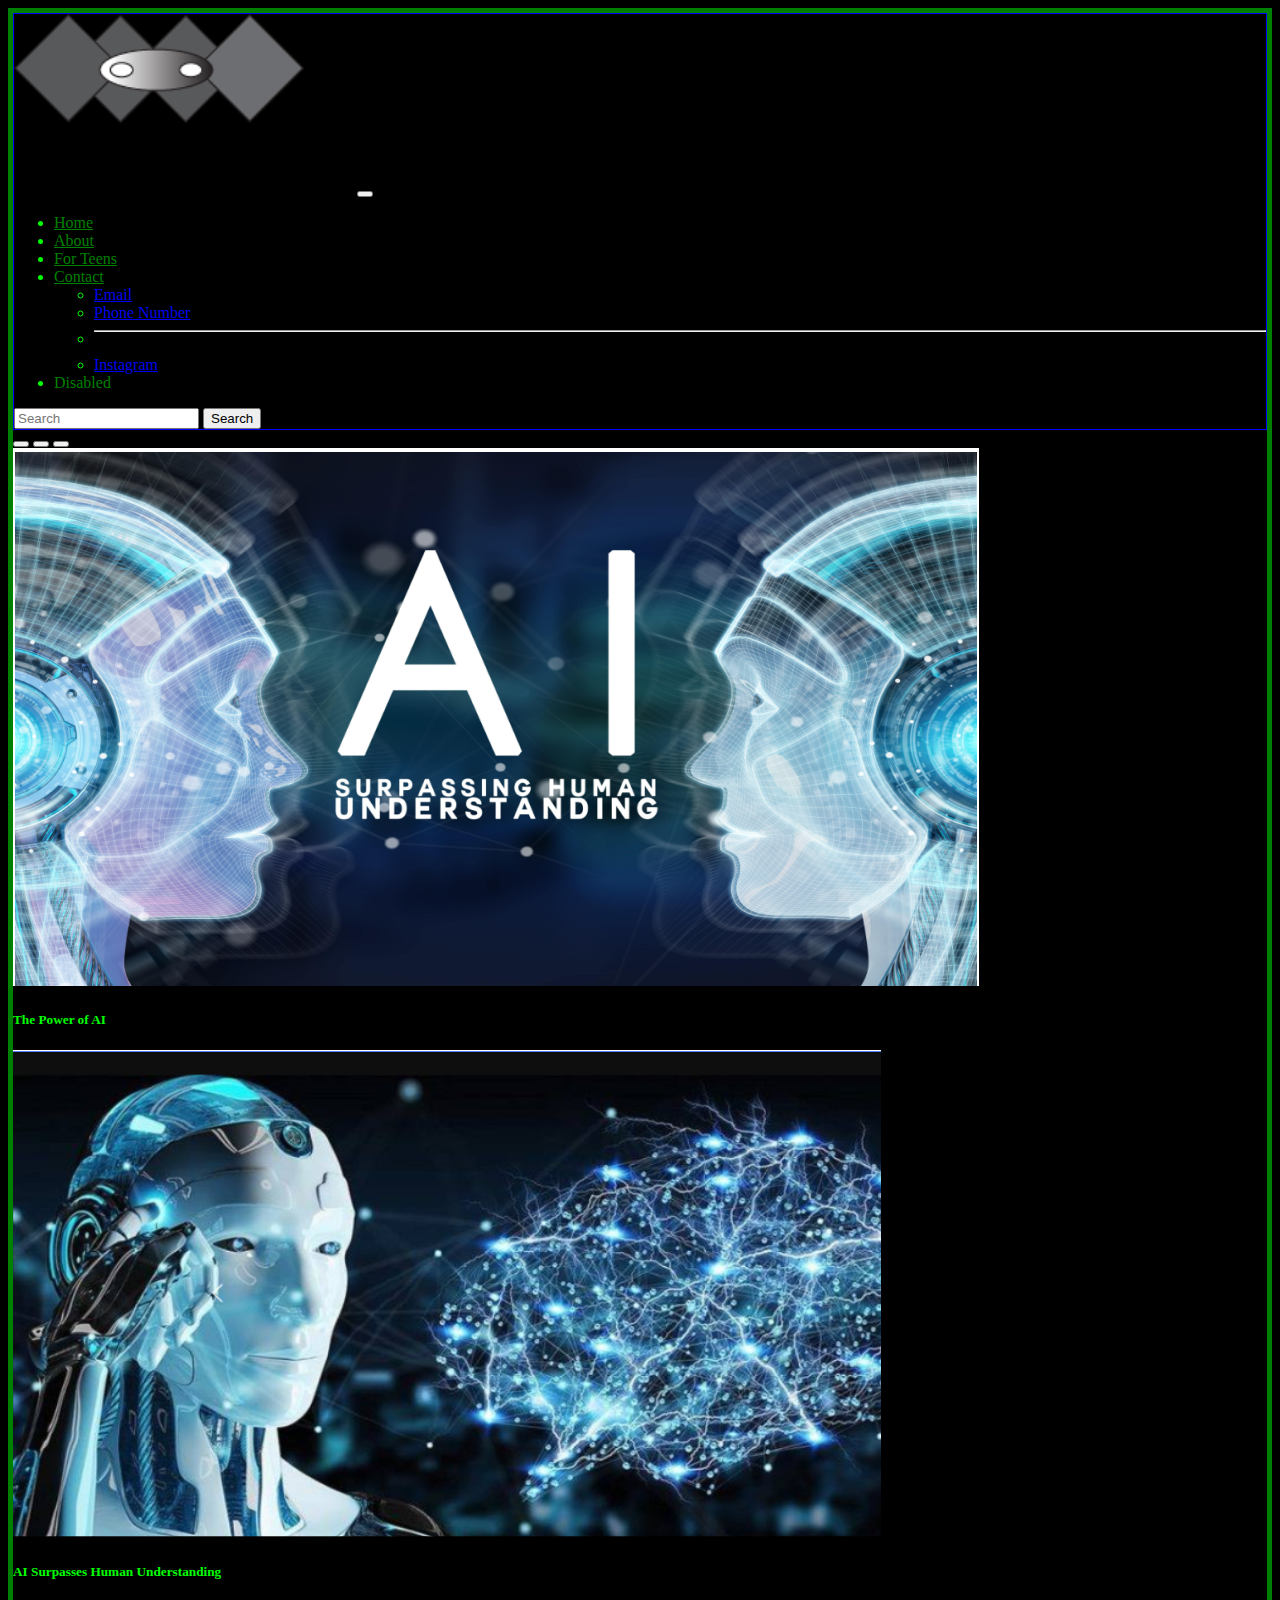
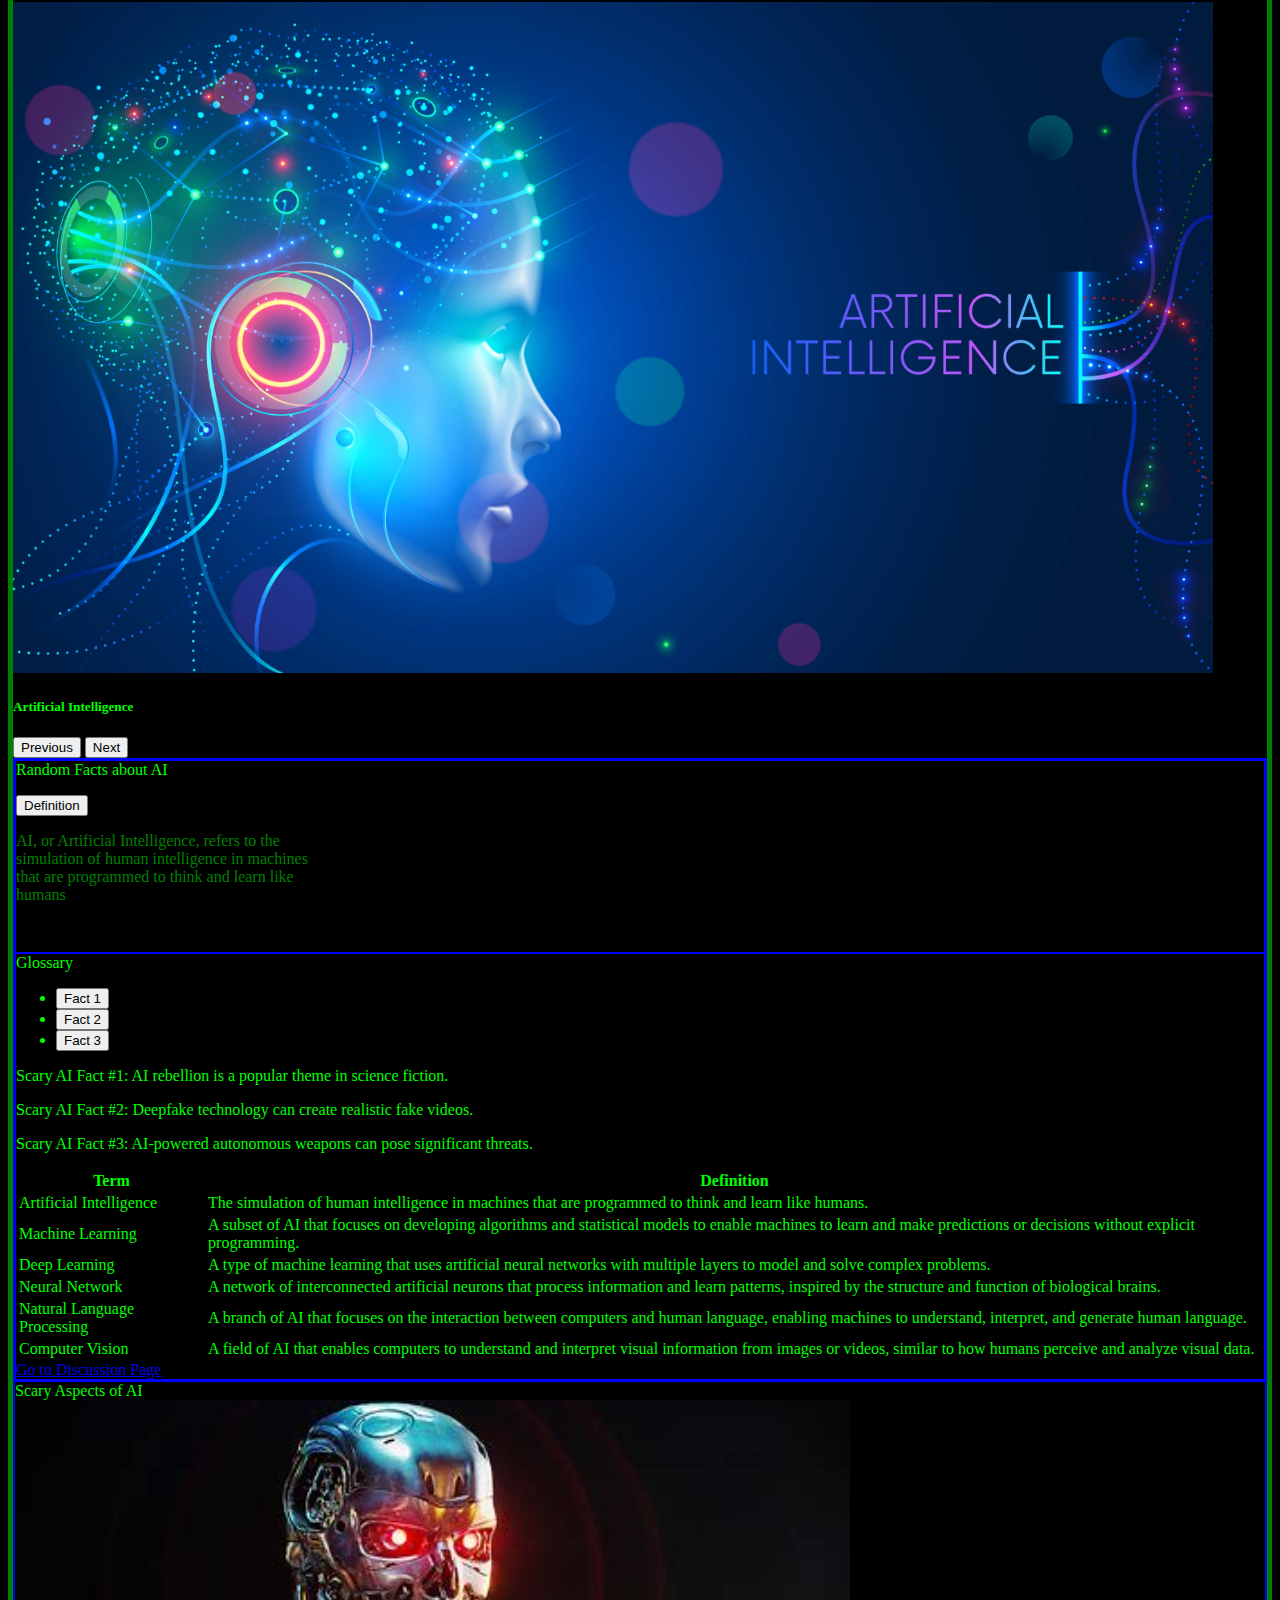
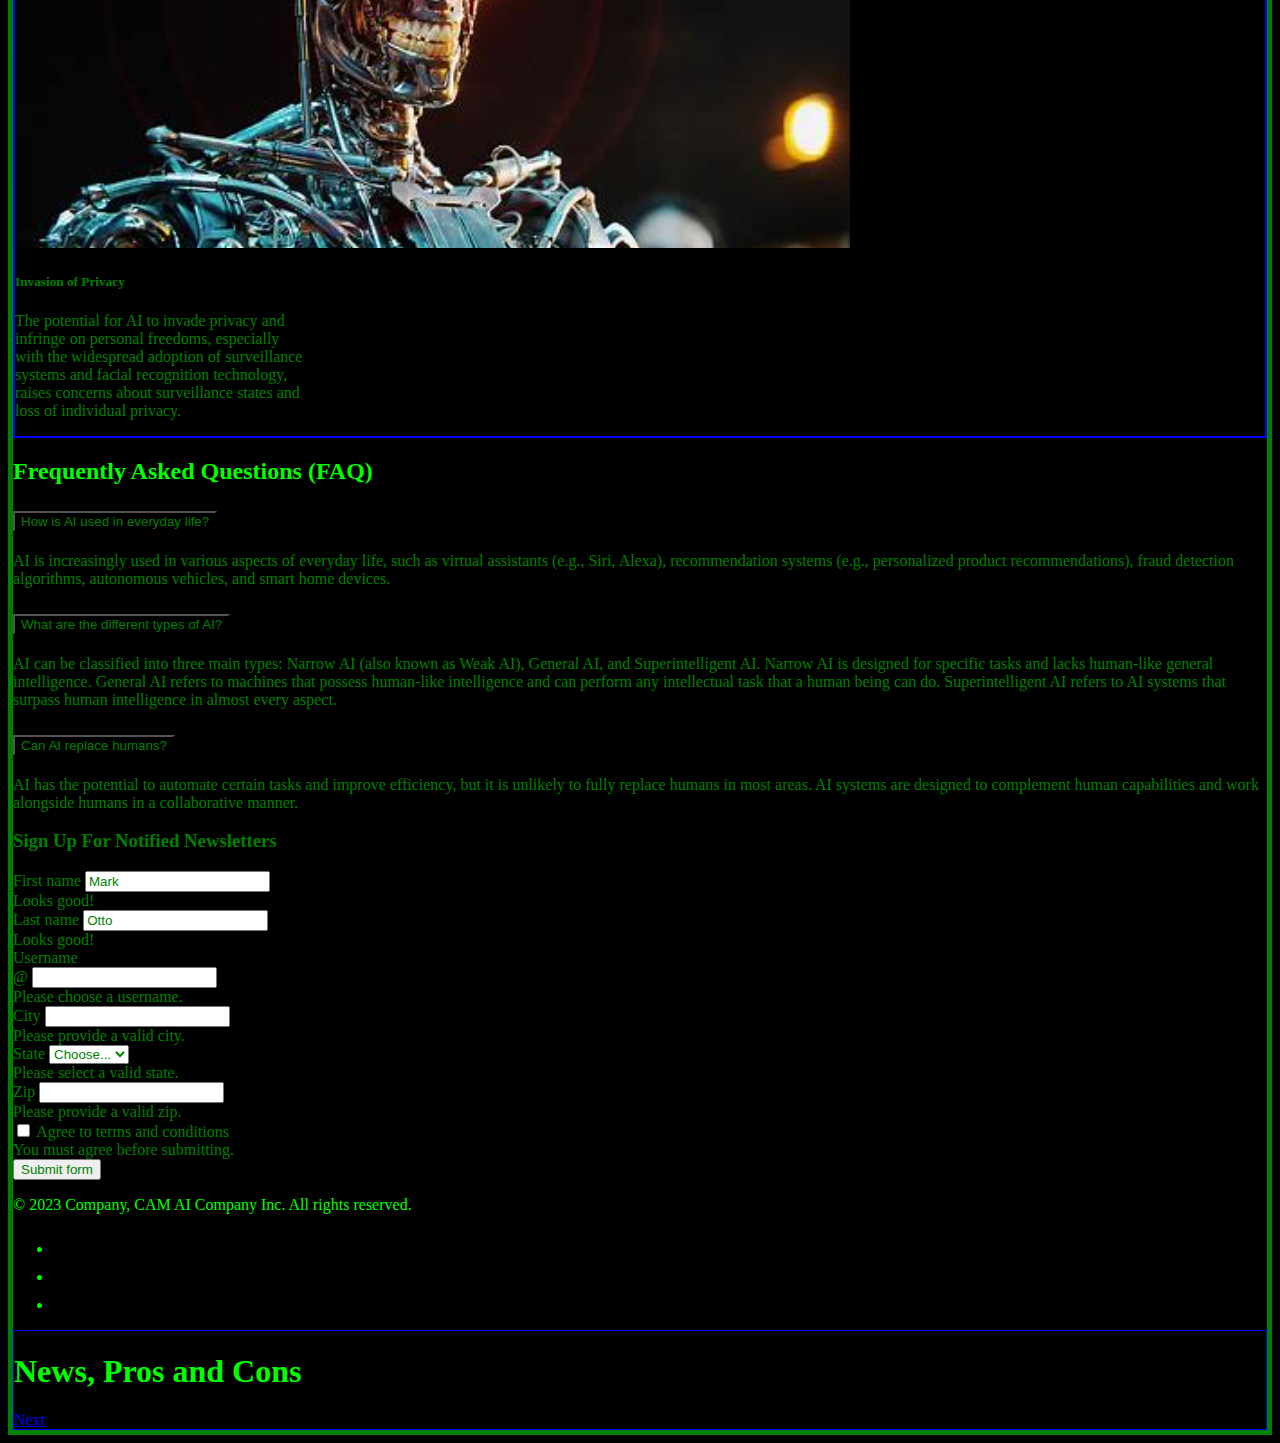
==== commit a4ff0f5f: "update index.html" ====
--- a/index.html
+++ b/index.html
@@ -51,6 +51,9 @@
     .navbar .nav-link {
       color: green;
     }
+	body {
+  border: 5px solid green;
+}
 </style>
 </head>
 <body>
